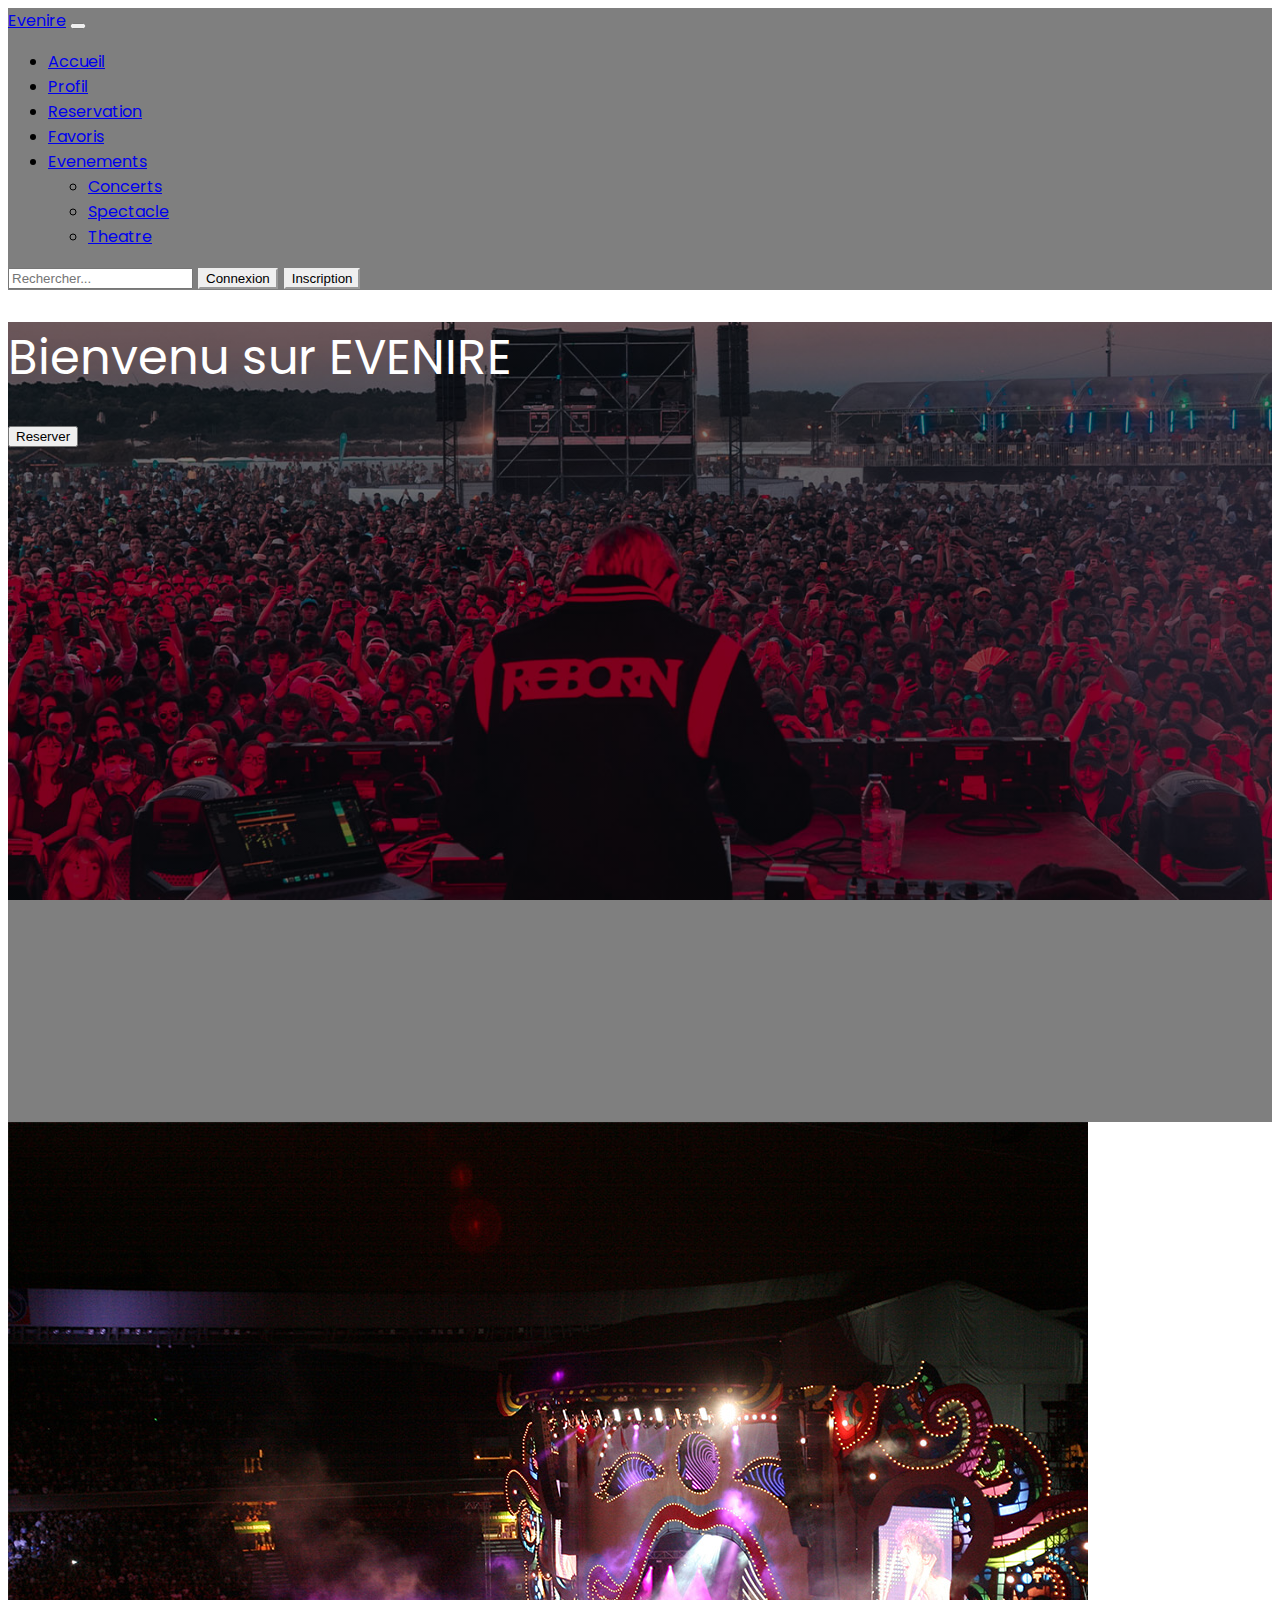
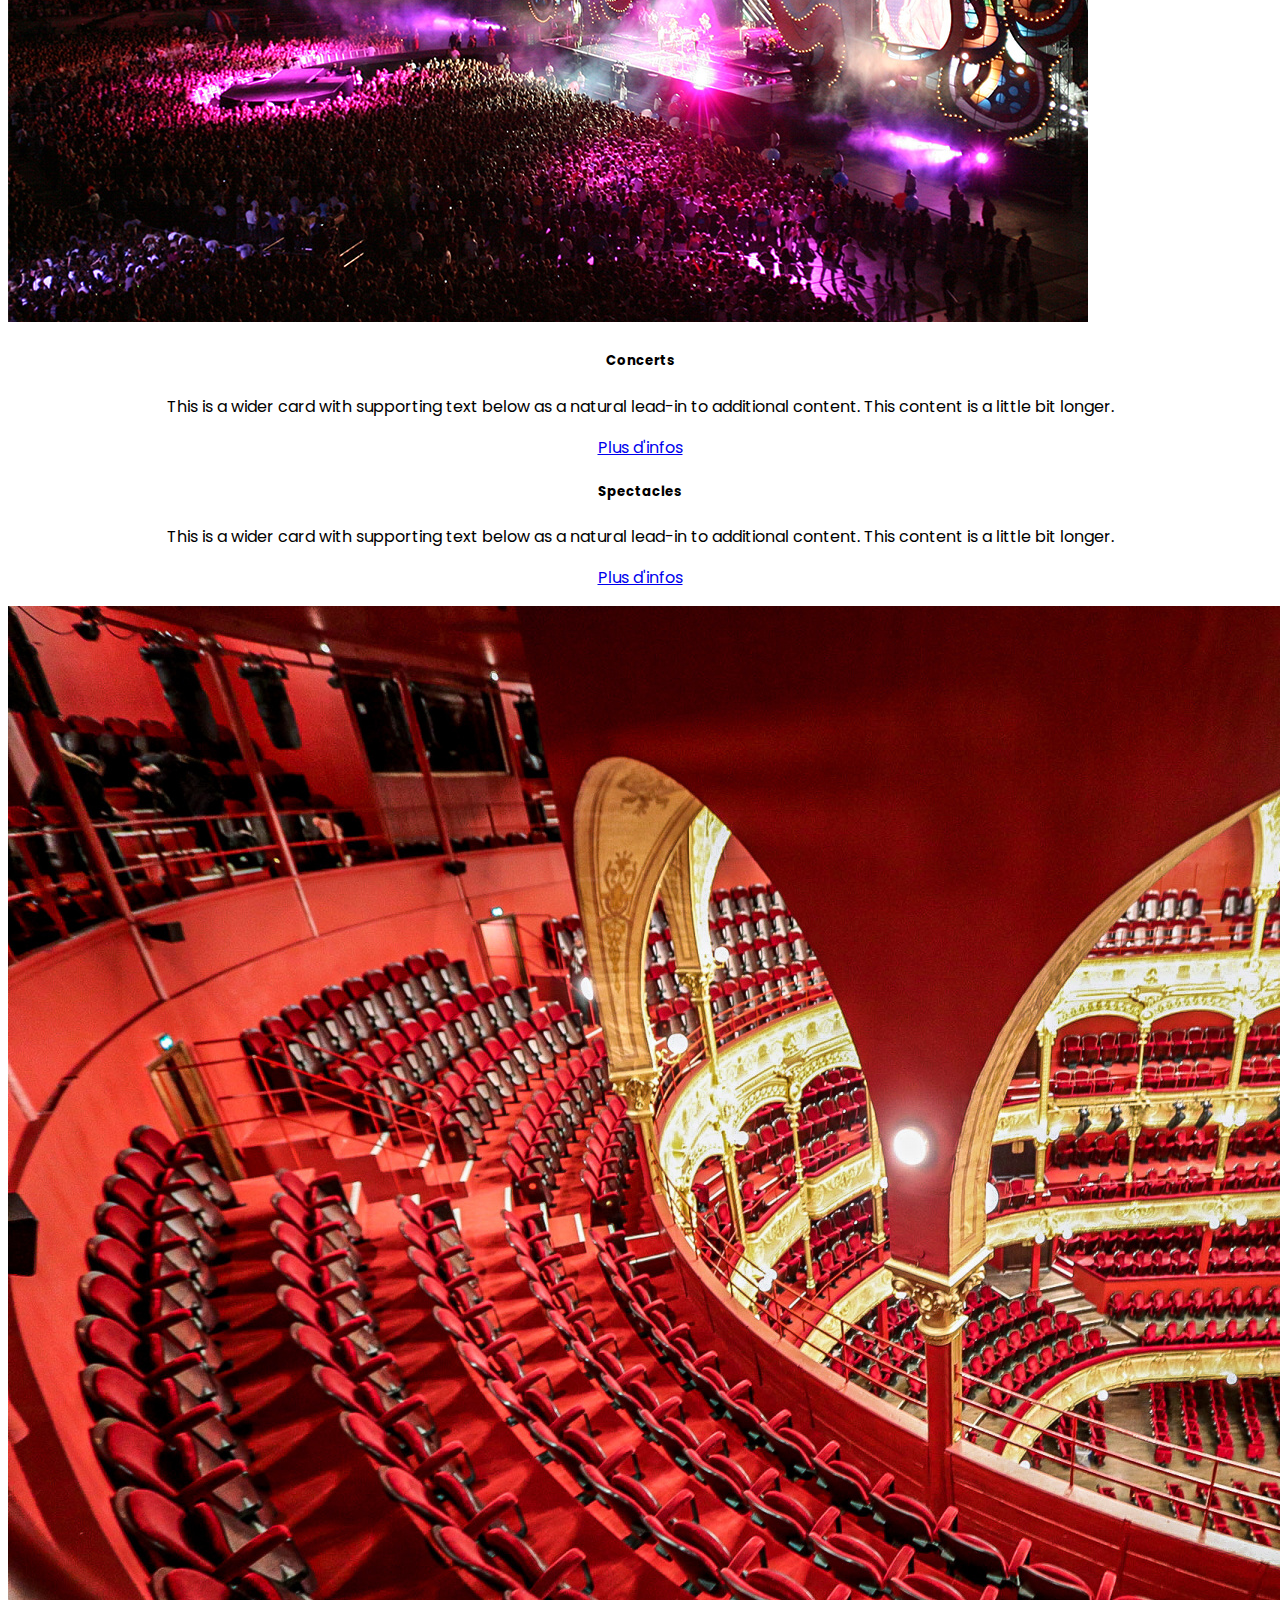
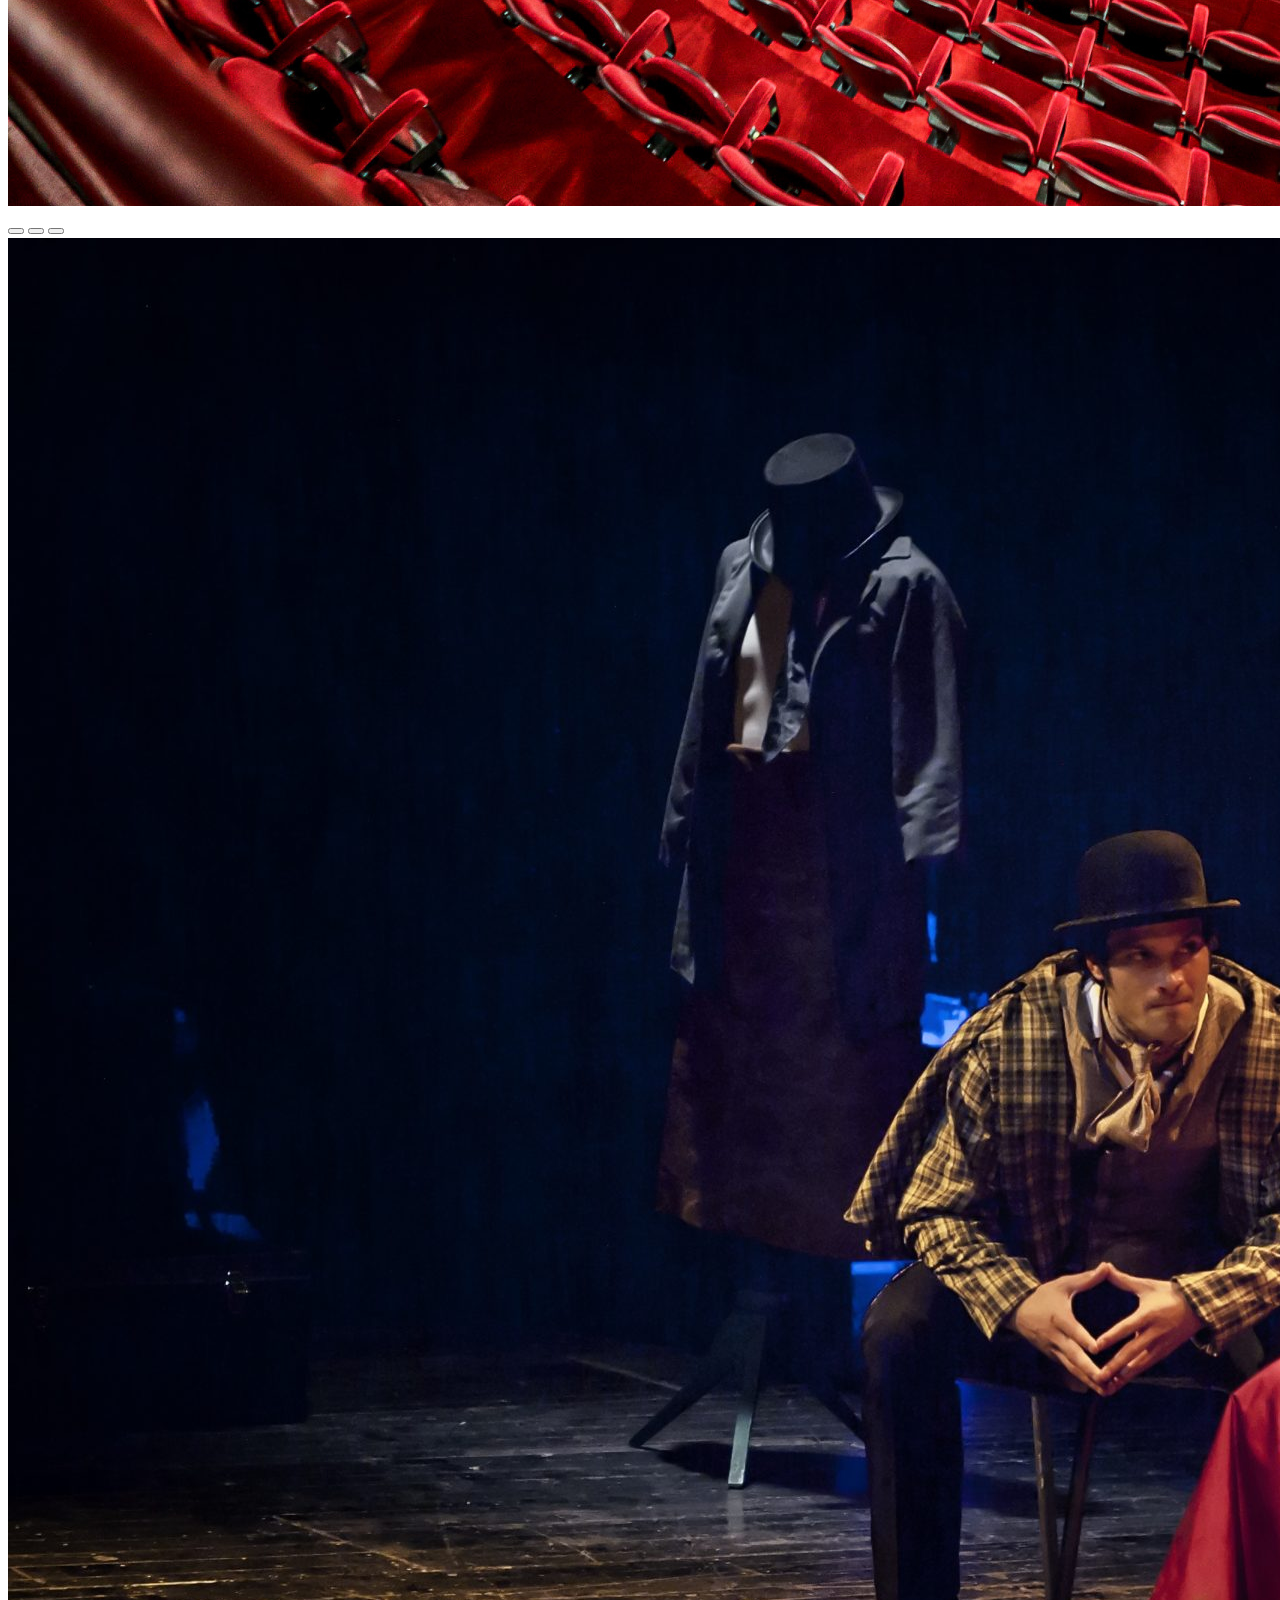
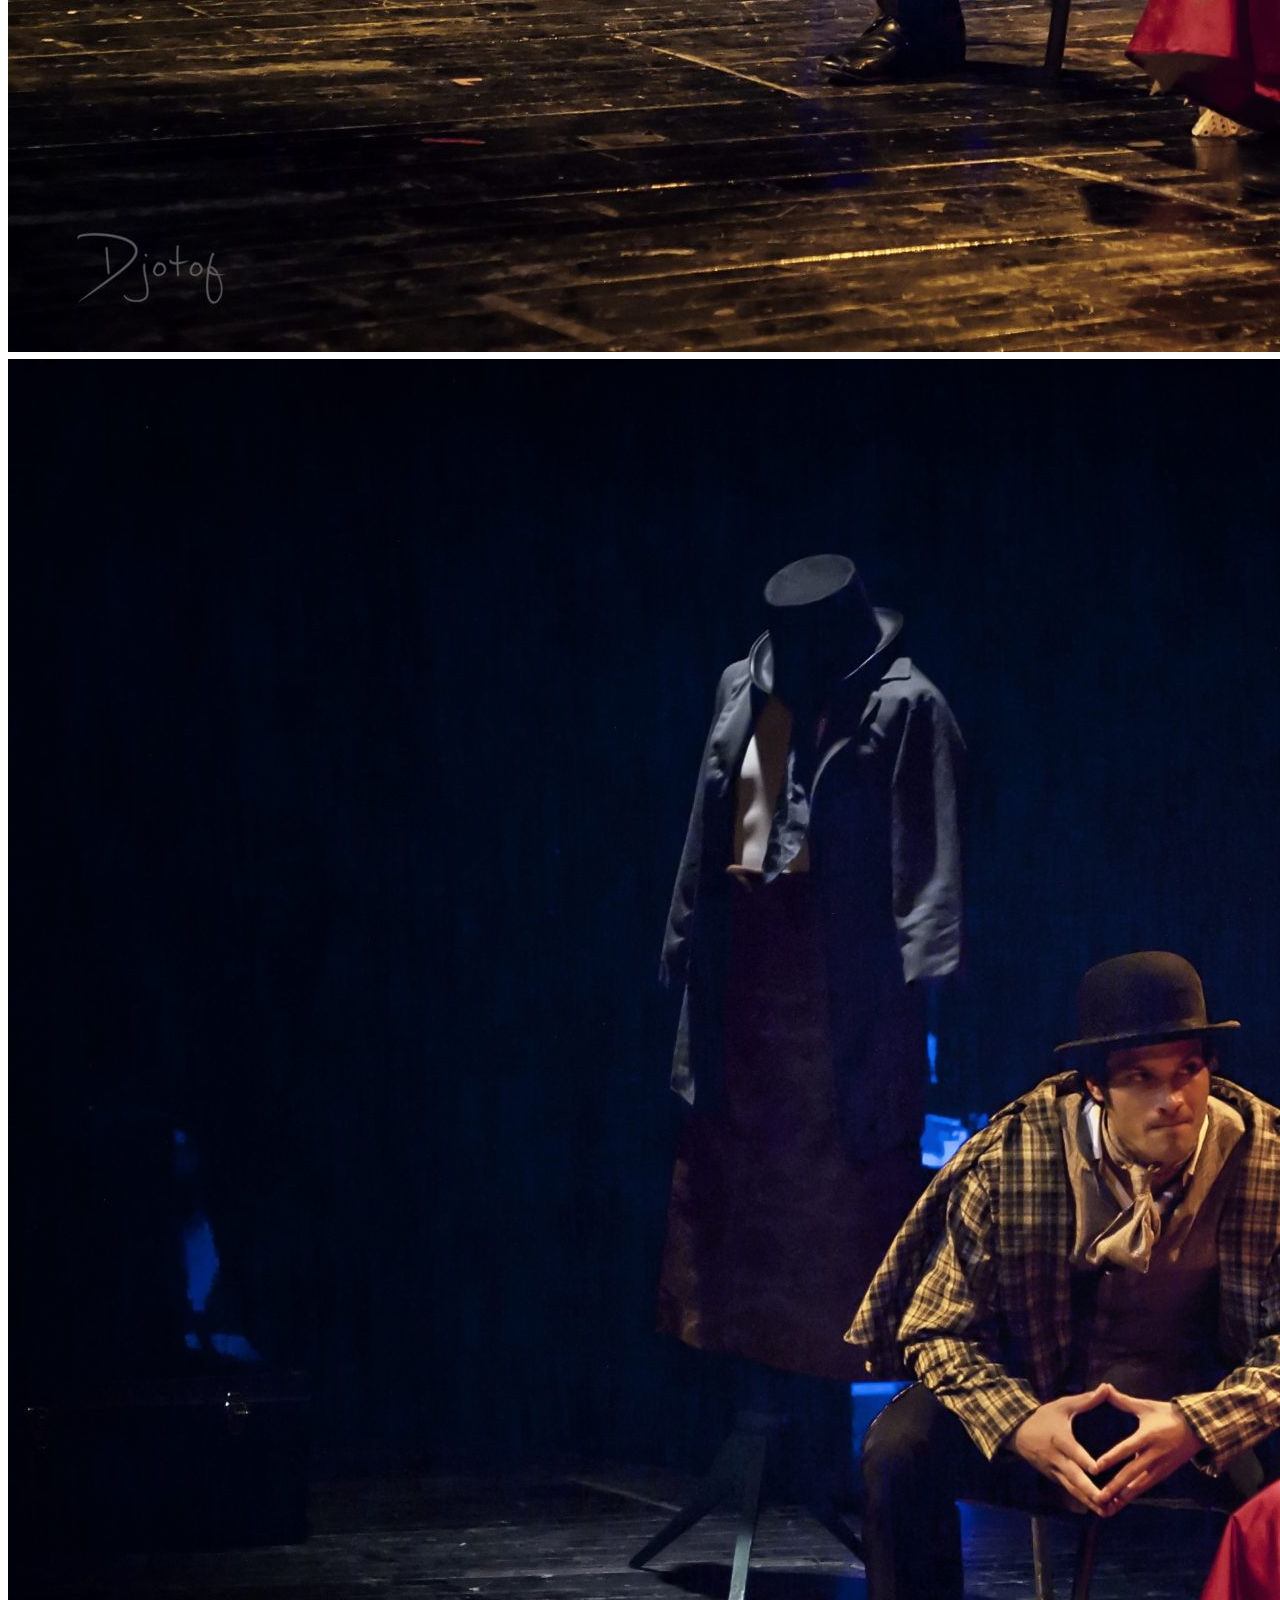
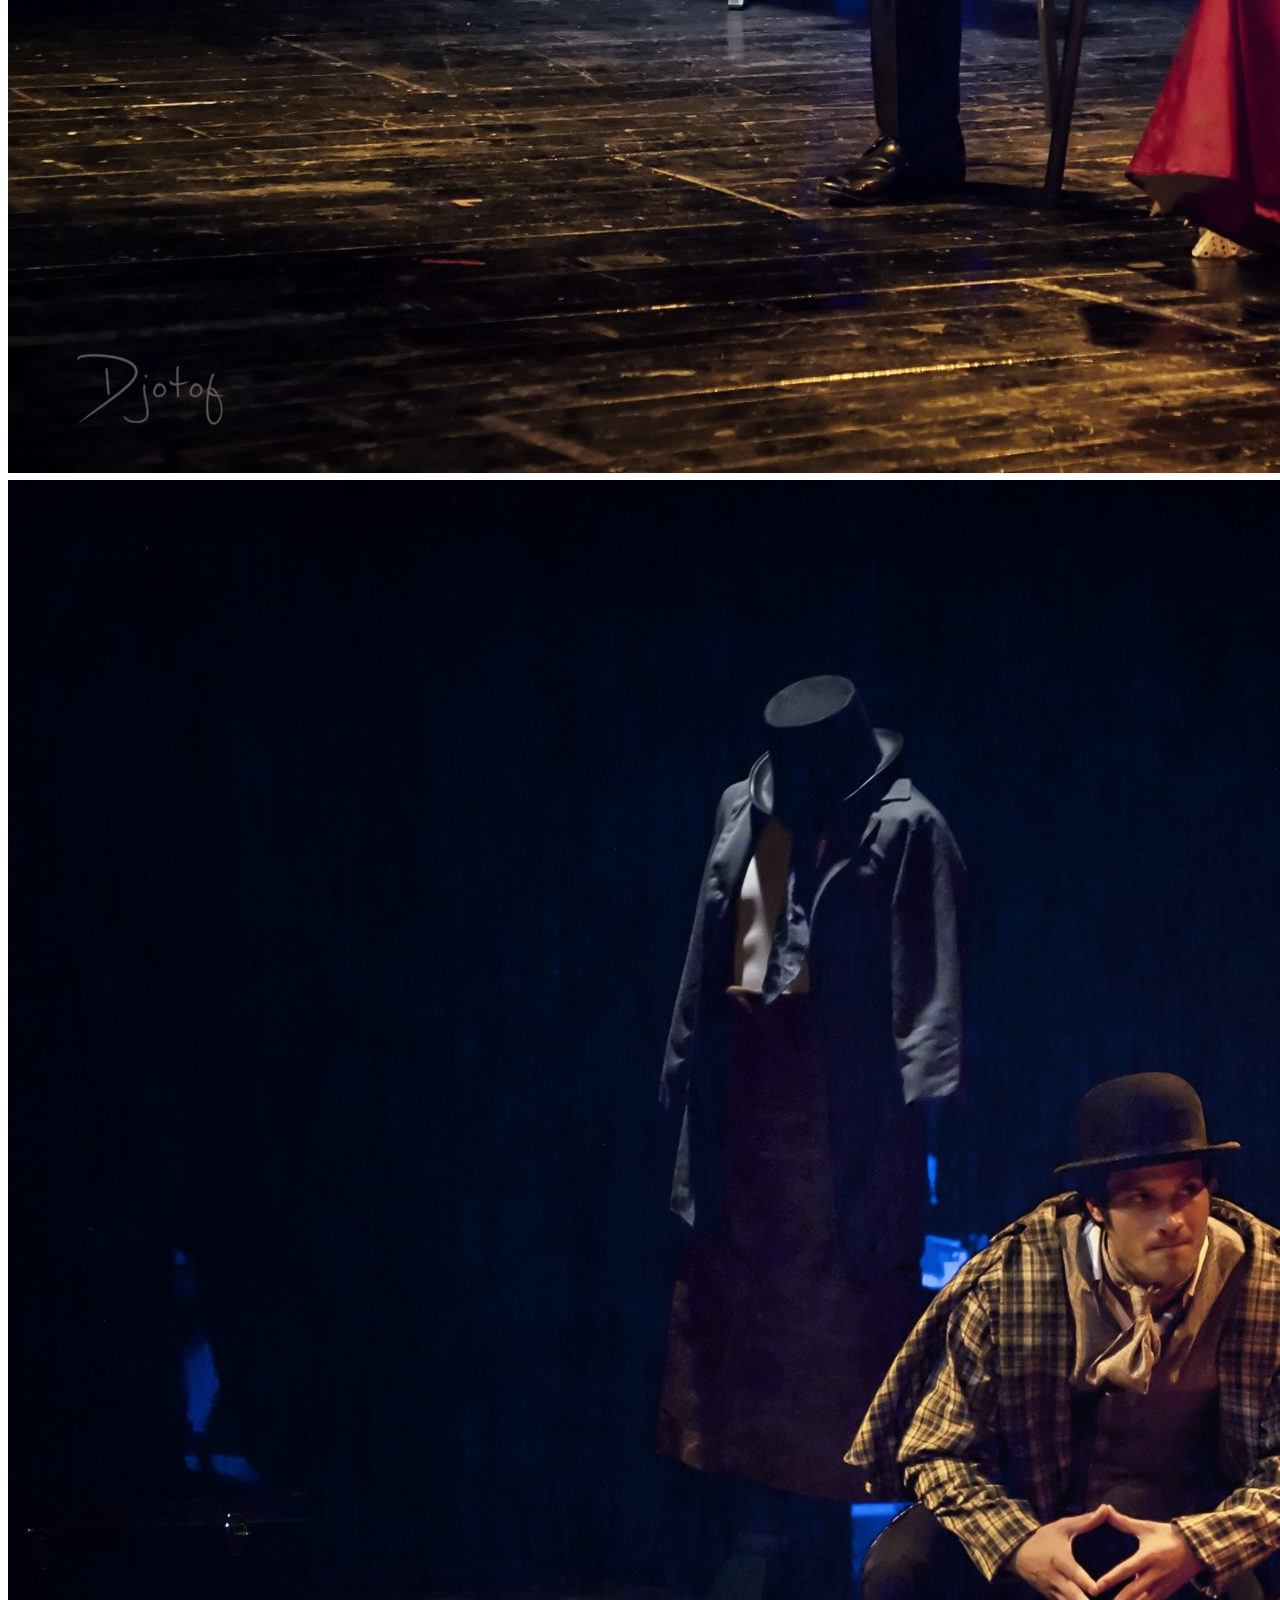
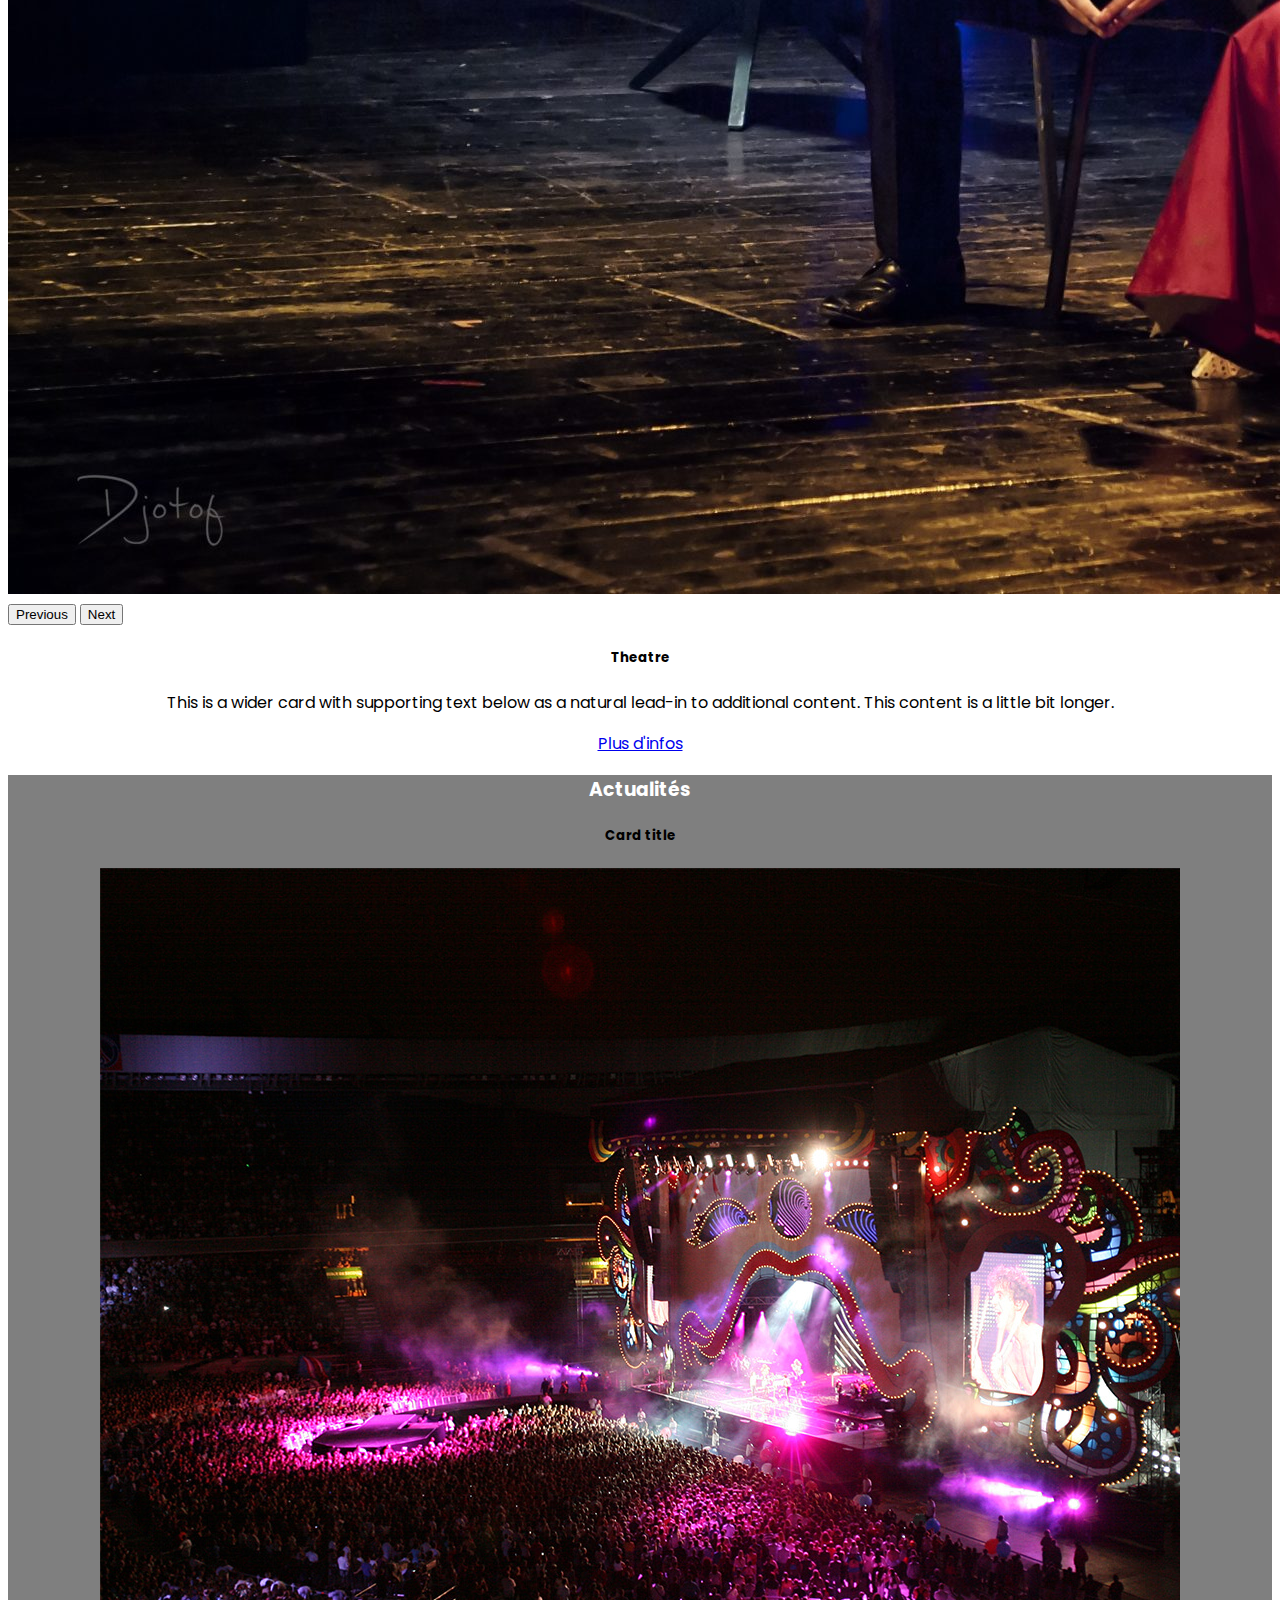
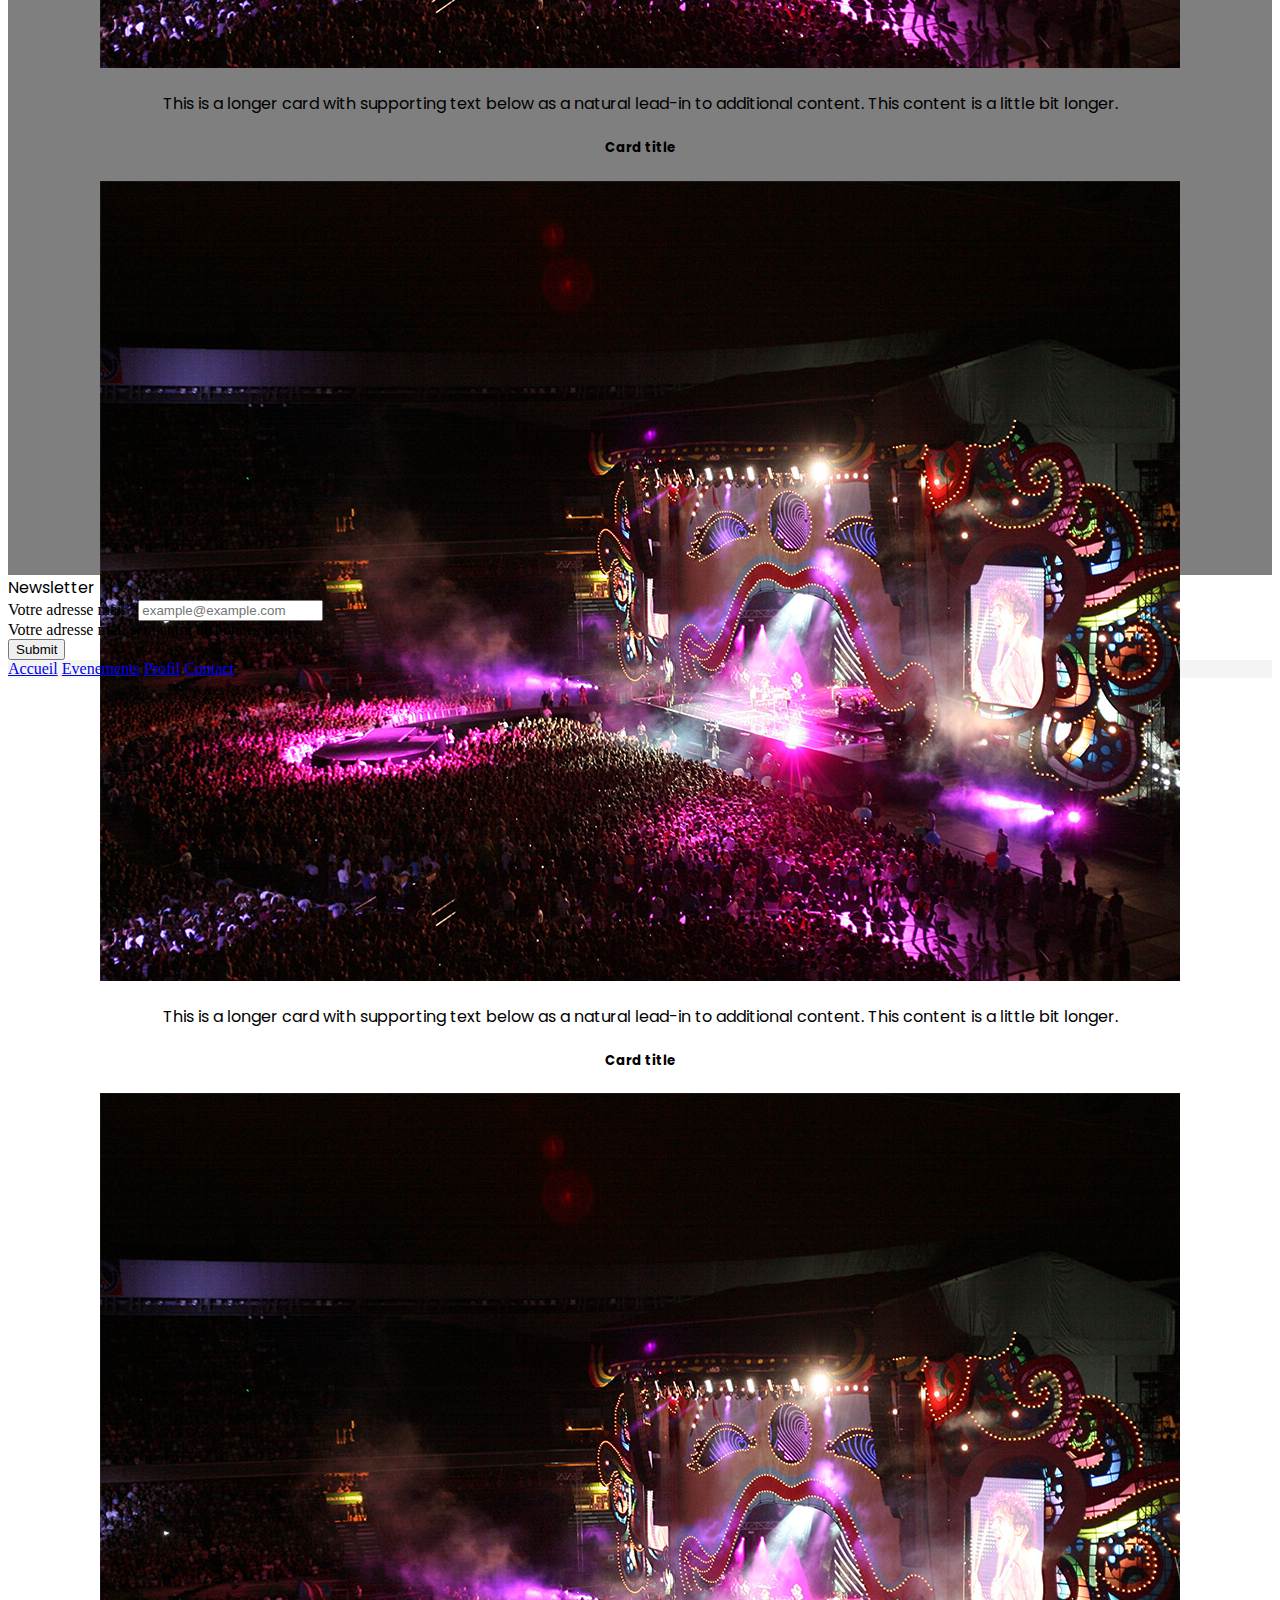
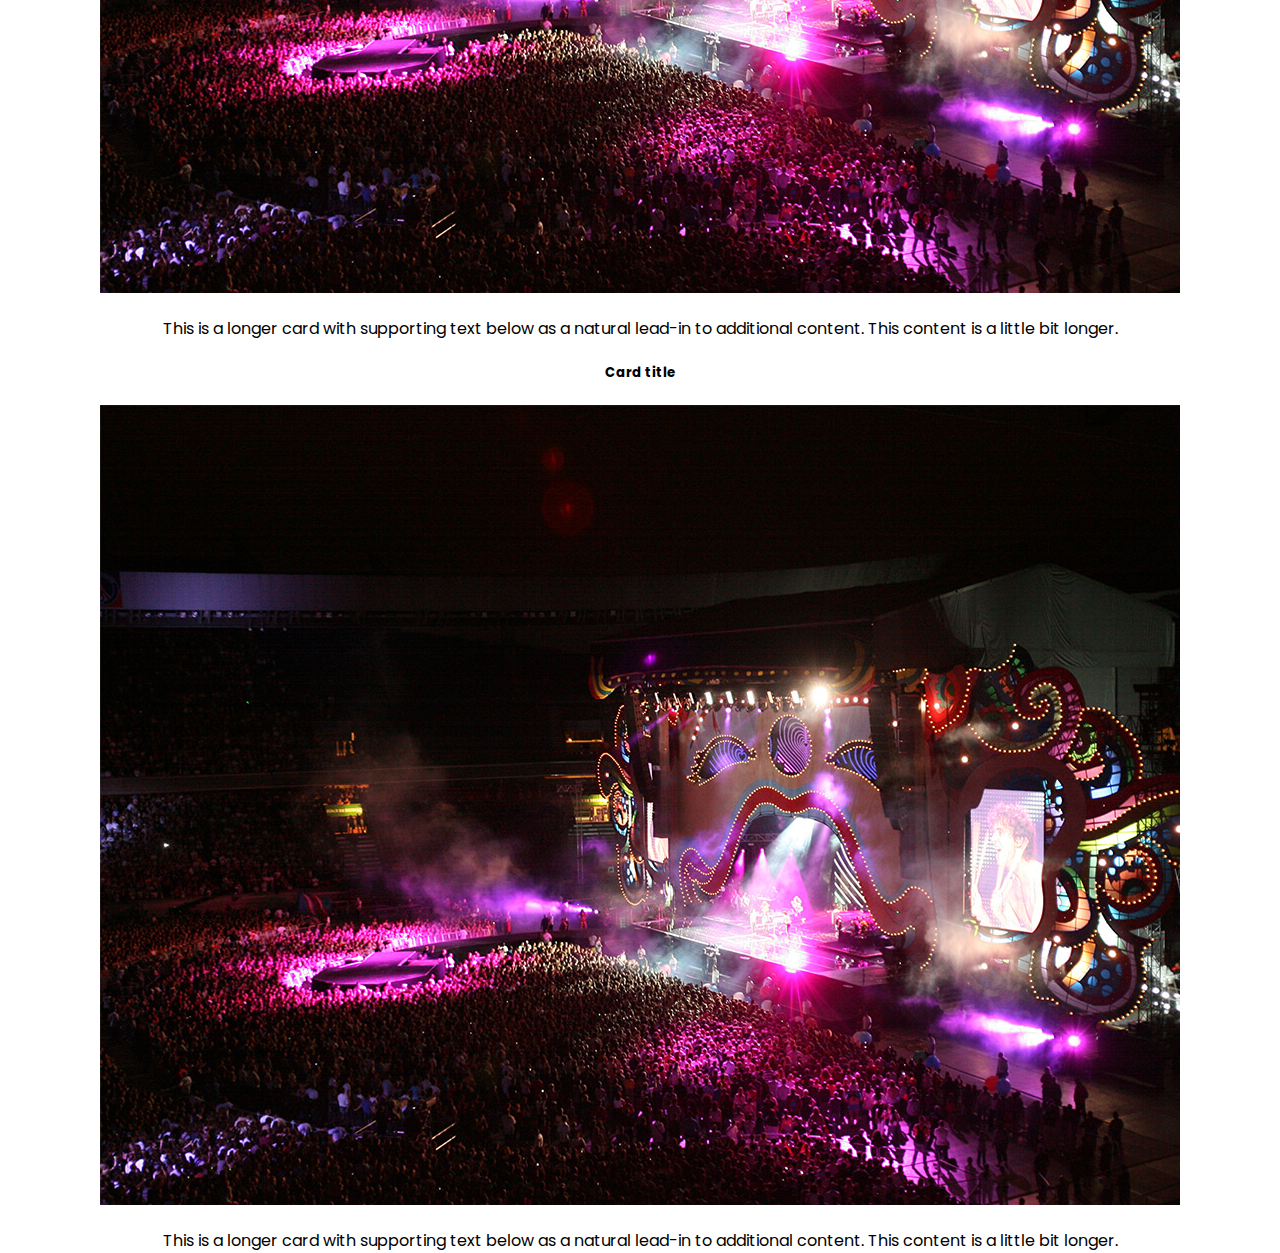
==== index.html @ f5d4bc3b "Initial commit" ====
<!DOCTYPE html>
<head>
    <meta charset="UTF-8">
    <meta name="viewport" content="width=device-width, initial-scale=1.0">
    <link href="https://cdn.jsdelivr.net/npm/bootstrap@5.3.0-alpha1/dist/css/bootstrap.min.css" rel="stylesheet" integrity="sha384-GLhlTQ8iRABdZLl6O3oVMWSktQOp6b7In1Zl3/Jr59b6EGGoI1aFkw7cmDA6j6gD" crossorigin="anonymous">
    <link rel="stylesheet" href="assets/css/style.css">
    <title>Evenire</title>

</head>
<body>
    <nav class="navbar-edit navbar navbar-expand-lg position-fixed w-100 navbar-dark">
        <div class="container-fluid">
            <a class="navbar-brand text-uppercase fw-bolder mx-4 py-3" href="#">Evenire</a>
            <button class="navbar-toggler" type="button" data-bs-toggle="collapse" data-bs-target="#navbarScroll"
                aria-controls="navbarScroll" aria-expanded="false" aria-label="Toggle navigation">
                <span class="navbar-toggler-icon"></span>
            </button>
            <div class="collapse navbar-collapse" id="navbarScroll">
                <ul class="navbar-nav ms-auto my-2 my-lg-0 navbar-nav-scroll" style="--bs-scroll-height: 100px;">
                    <li class="nav-item pe-4">
                        <a class="nav-link active" aria-current="page" href="#">Accueil</a>
                    </li>
                    <li class="nav-item pe-4">
                        <a class="nav-link" href="#">Profil</a>
                    </li>
                    <li class="nav-item pe-4">
                        <a class="nav-link" href="#">Reservation</a>
                    </li>
                    <li class="nav-item pe-4">
                        <a class="nav-link" href="#">Favoris</a>
                    </li>
                    <li class="nav-item dropdown pe-4">
                        <a class="nav-link dropdown-toggle" href="#" role="button" data-bs-toggle="dropdown"
                            aria-expanded="false">
                            Evenements
                        </a>
                        <ul class="dropdown-menu">
                            <li><a class="dropdown-item pe-4" href="#">Concerts</a></li>
                            <li><a class="dropdown-item pe-4" href="#">Spectacle</a></li>
                            <li><a class="dropdown-item pe-4" href="#">Theatre</a></li>
                        </ul>
                    </li>
                    
                </ul>
                <form class="d-flex" role="search">
                    <input class="form-control me-2" type="search" placeholder="Rechercher..." aria-label="Search">
                    <button class="btn btn-outline-success btn-order" type="submit">Connexion</button>
                    <button class="btn btn-outline-success btn-order" type="submit">Inscription</button>
                </form>
            </div>
        </div>
    </nav>

    <section class="banner d-flex justify-content-center align-items-center pt-5 ">
        <div class="container my-5 py-5">
            <div class="row">
                <div class="col-md-6"></div>
                <div class="col-md-6">
                    <h1 class="text-uppercase py-3 poppins banner-description">
                        Bienvenu sur EVENIRE
                    </h1>
                    <p>
                        <button class="btn btn-outline-info btn-lg rounded-0 Poppins">Reserver</button>
                    </p>
                </div>
            </div>
        </div>
    </section>

    <section class="available poppins py-5">
        <div class="container">
            <div class="row">
                <div class="card mb-3 border-0 rounded-0">
                    <div class="row">
                        <div class="col-md-6">
                            <img src="assets/images/concerts.jpg" class="img-fluid rounded-start" alt="Concerts">
                        </div>
                        <div class="col-md-6">
                            <div class="card-body">
                                <h5 class="card-title">Concerts</h5>
                                <p class="card-text">This is a wider card with supporting text below as a natural lead-in to additional
                                    content. This content is a little bit longer.</p>
                                <p class="card-text"><a href="#" class="text-muted btn">Plus d'infos</a></p>
                            </div>
                        </div>
                    </div>
                </div>
                <div class="card my-5 border-0 rounded-0">
                    <div class="row">
                        <div class="col-md-6">
                            <div class="card-body">
                                <h5 class="card-title">Spectacles</h5>
                                <p class="card-text">This is a wider card with supporting text below as a natural lead-in to additional
                                    content. This content is a little bit longer.</p>
                                <p class="card-text"><a href="#" class="text-muted btn">Plus d'infos</a></p>
                            </div>
                        </div>
                        <div class="col-md-6">
                            <img src="assets/images/spectacles.jpg" class="img-fluid rounded-start" alt="Spectacles">
                        </div>
                    </div>
                </div>
                <div class="card mb-3 border-0 rounded-0">
                    <div class="row">
                        <div class="col-md-6">
                            <div id="carouselExampleIndicators" class="carousel slide">
                                <div class="carousel-indicators">
                                    <button type="button" data-bs-target="#carouselExampleIndicators" data-bs-slide-to="0" class="active"
                                        aria-current="true" aria-label="Slide 1"></button>
                                    <button type="button" data-bs-target="#carouselExampleIndicators" data-bs-slide-to="1"
                                        aria-label="Slide 2"></button>
                                    <button type="button" data-bs-target="#carouselExampleIndicators" data-bs-slide-to="2"
                                        aria-label="Slide 3"></button>
                                </div>
                                <div class="carousel-inner">
                                    <div class="carousel-item active">
                                        <img src="assets/images/theatre.jpg" class="d-block w-100" alt="...">
                                    </div>
                                    <div class="carousel-item">
                                        <img src="assets/images/theatre.jpg" class="d-block w-100" alt="...">
                                    </div>
                                    <div class="carousel-item">
                                        <img src="assets/images/theatre.jpg" class="d-block w-100" alt="...">
                                    </div>
                                </div>
                                <button class="carousel-control-prev" type="button" data-bs-target="#carouselExampleIndicators"
                                    data-bs-slide="prev">
                                    <span class="carousel-control-prev-icon" aria-hidden="true"></span>
                                    <span class="visually-hidden">Previous</span>
                                </button>
                                <button class="carousel-control-next" type="button" data-bs-target="#carouselExampleIndicators"
                                    data-bs-slide="next">
                                    <span class="carousel-control-next-icon" aria-hidden="true"></span>
                                    <span class="visually-hidden">Next</span>
                                </button>
                            </div>
                        </div>
                        <div class="col-md-6">
                            <div class="card-body">
                                <h5 class="card-title">Theatre</h5>
                                <p class="card-text">This is a wider card with supporting text below as a natural lead-in to additional
                                    content. This content is a little bit longer.</p>
                                <p class="card-text"><a href="#" class="text-muted btn">Plus d'infos</a></p>
                            </div>
                        </div>
                    </div>
                </div>
            </div>
        </div>
    </section>

    <section class="evenire-menu py-5 poppins">
        <div class="container">
            <div class="row">
                <h3 class="poppins">Actualités</h3>
                    <div class="row row-cols-1 row-cols-md-2 g-4 poppins fs-5 mb-4">
                        <div class="col">
                            <div class="card">
                                <div class="card-body">
                                    <h5 class="card-title">Card title</h5>
                                    <img src="/assets/images/concerts.jpg" class="card-img-top" alt="...">
                                    <p class="card-text">This is a longer card with supporting text below as a natural lead-in to additional
                                        content. This content is a little bit longer.</p>
                                </div>
                            </div>
                        </div>
                        <div class="col">
                            <div class="card">
                                <div class="card-body">
                                    <h5 class="card-title">Card title</h5>
                                    <img src="/assets/images/concerts.jpg" class="card-img-top" alt="...">
                                    <p class="card-text">This is a longer card with supporting text below as a natural lead-in to additional
                                        content. This content is a little bit longer.</p>
                                </div>
                            </div>
                        </div>
                        <div class="col">
                            <div class="card">
                                <div class="card-body">
                                    <h5 class="card-title">Card title</h5>
                                    <img src="/assets/images/concerts.jpg" class="card-img-top" alt="...">
                                    <p class="card-text">This is a longer card with supporting text below as a natural lead-in to additional
                                        content. This content is a little bit longer.</p>
                                </div>
                            </div>
                        </div>
                        <div class="col">
                            <div class="card">
                                <div class="card-body">
                                    <h5 class="card-title">Card title</h5>
                                    <img src="/assets/images/concerts.jpg" class="card-img-top" alt="...">
                                    <p class="card-text">This is a longer card with supporting text below as a natural lead-in to additional
                                        content. This content is a little bit longer.</p>
                                </div>
                            </div>
                        </div>
                    </div>
                    </div>
                    </div>
    </section>

    <section class="newsletter-form">
        <div class="container">
            <div class="text-center text-light mb-4 poppins text-dark fs-5 mb-0 fs-4 fw-bolder">Newsletter</div>
            <form>
                <div class="mb-3 text-center">
                    <label for="exampleInputEmail1" class="form-label mt-0">Votre adresse mail :</label>
                    <input type="email" class="form-control" id="exampleInputEmail1" aria-describedby="emailHelp" placeholder="example@example.com">
                    <div id="emailHelp" class="form-text">Votre adresse mail sera entre de bonnes mains.</div>
                <button type="submit" class="btn btn-outline-info rounded-0 mb-3">Submit</button>
            </div>
            </form>
        </div>
    </section>

    <script src="https://cdn.jsdelivr.net/npm/bootstrap@5.3.0-alpha1/dist/js/bootstrap.bundle.min.js" integrity="sha384-w76AqPfDkMBDXo30jS1Sgez6pr3x5MlQ1ZAGC+nuZB+EYdgRZgiwxhTBTkF7CXvN" crossorigin="anonymous"></script>
</body>

<footer>
    <nav class="nav flex-row">
        <a class="nav-link" href="#">Accueil</a>
        <a class="nav-link" href="#">Evenements</a>
        <a class="nav-link" href="#">Profil</a>
        <a class="nav-link" href="#">Contact</a>
    </nav>
</footer>
</html>
---- assets/css/style.css ----
@import url('https://fonts.googleapis.com/css2?family=Poppins:wght@200&display=swap');

.poppins {
    font-family: Poppins;
}

.navbar-edit {
    background-color: rgba(0, 0, 0, 0.5);
    font-family: Poppins;
    box-shadow: 1px 1px 3px rgba(255, 255, 255, 0.45);
    z-index: 99;
}

.btn-order {
    color: var(--bs-teal);
    border-color: var(--bs-teal);
    transition: 0.5s;
    margin: 1px;
}

.navbar-edit .nav-link {
    border-bottom: 1px solid transparent;
    transition: padding-bottom .4s ease-in-out, border-color .3s ease ;
}

.navbar-edit .nav-link:hover {
    padding-bottom: 20px;
    border-bottom-color: var(--bs-teal);
}

.banner {
    background: linear-gradient(rgba(0, 0, 0, 0.5), rgba(0, 0, 0, 0.5)), url(../images/test.jpg) 
    center center fixed no-repeat;
    background-size: cover;
    height: 800px;
}

.banner .banner-description {
    font-size: 48px;
    font-weight: 400;
    color: white;
}

.btn-order:hover,
.btn-order:active {
    color: white;
    background-color: var(--bs-teal);
}

h3 {
    text-align: center;
    color: white;
}

.card-body {
    text-align: center;
}

.evenire-menu {
    background: linear-gradient(rgba(0, 0, 0, 0.5), rgba(0, 0, 0, 0.5)), url(../images/test.jpg) center center fixed no-repeat;
    background-size: flex;
    height: 1400px;
}

.card-image-top {
    background-size: contain;
}

footer {
    background: rgba(240, 240, 240, 0.7);
    color: white;
}
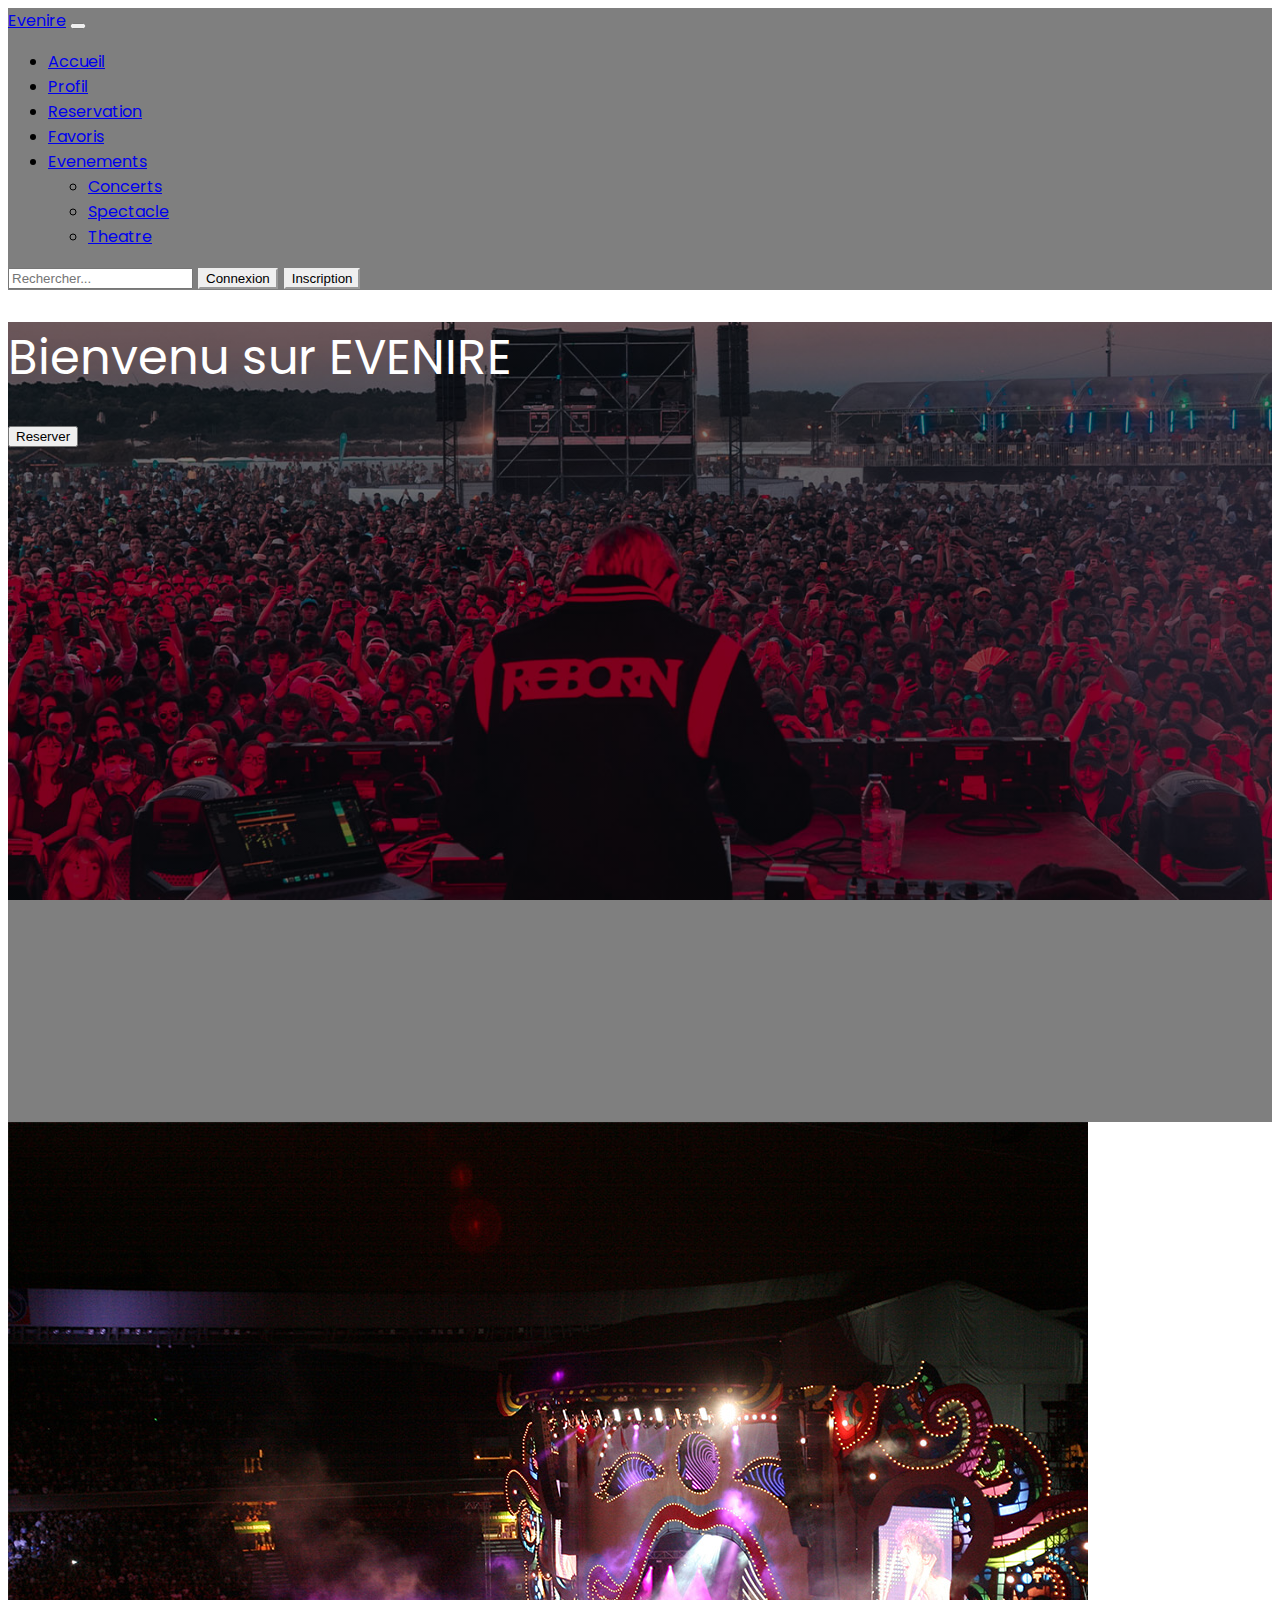
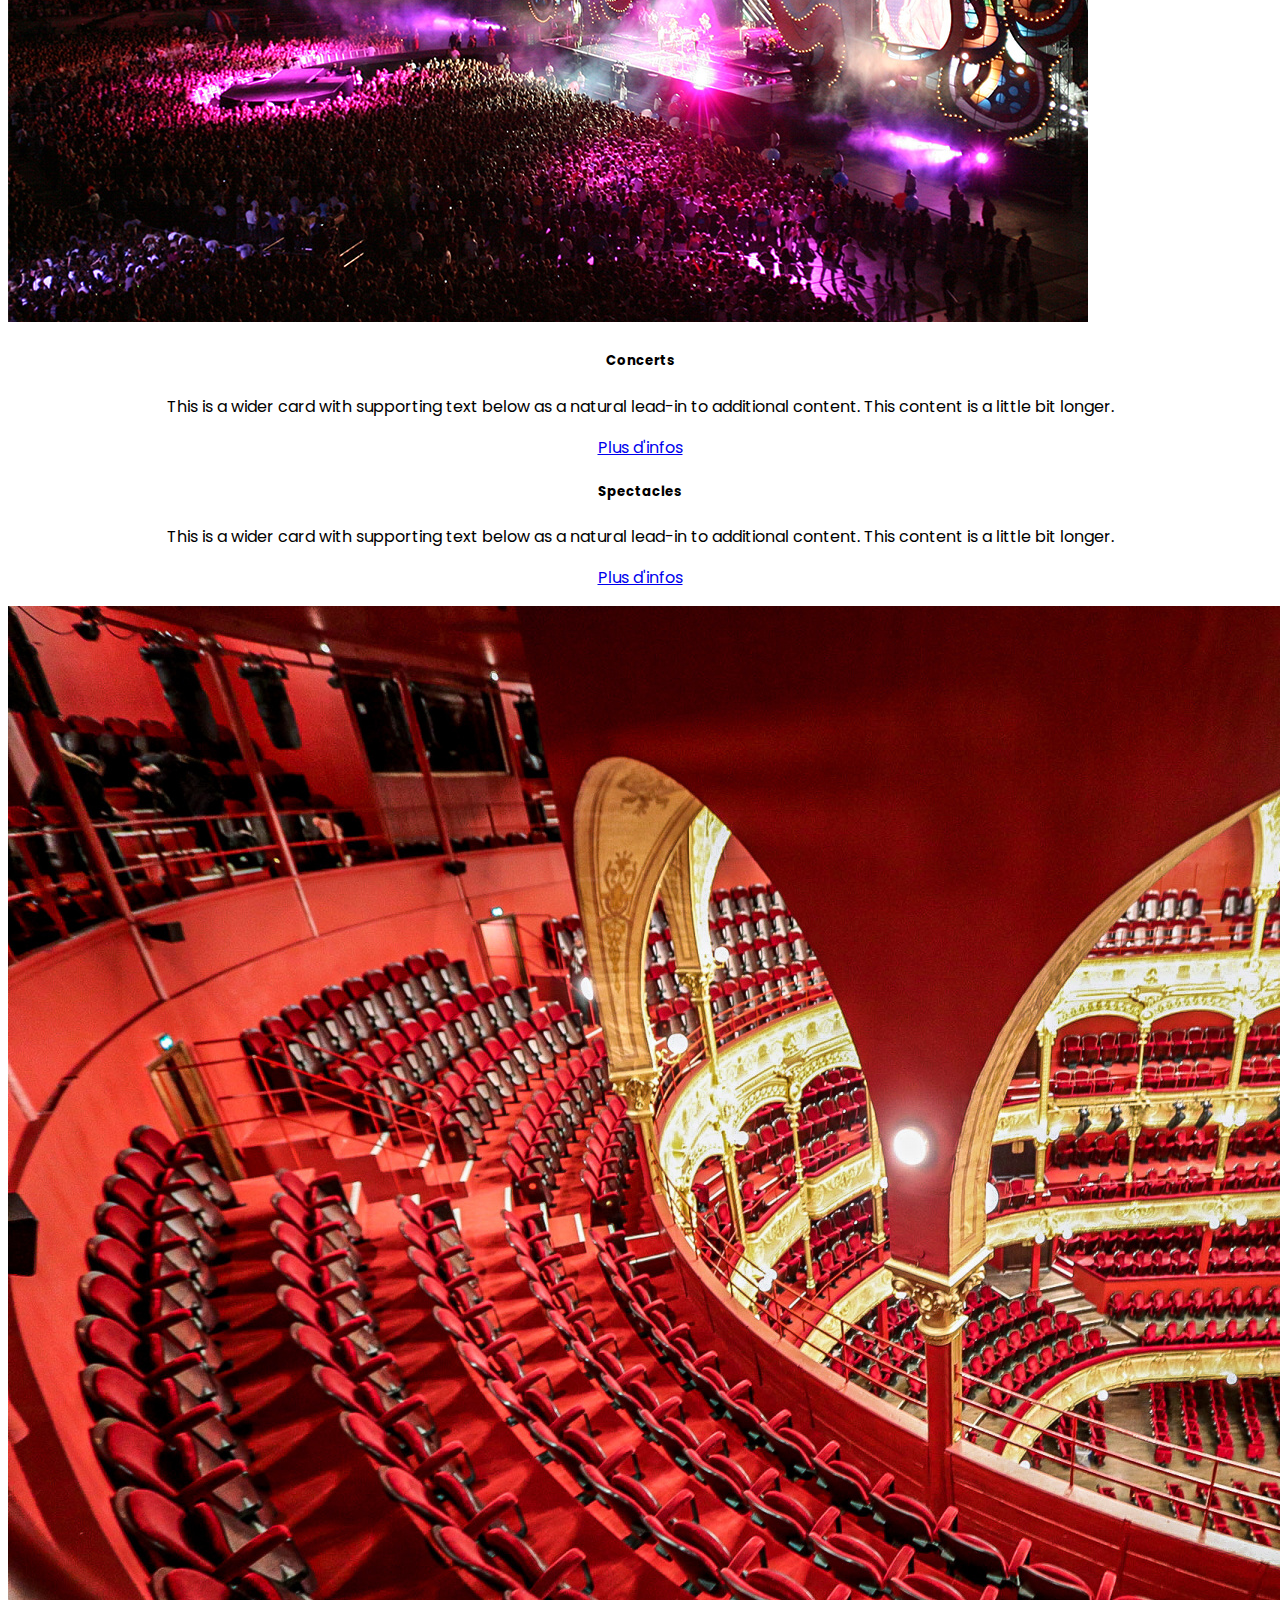
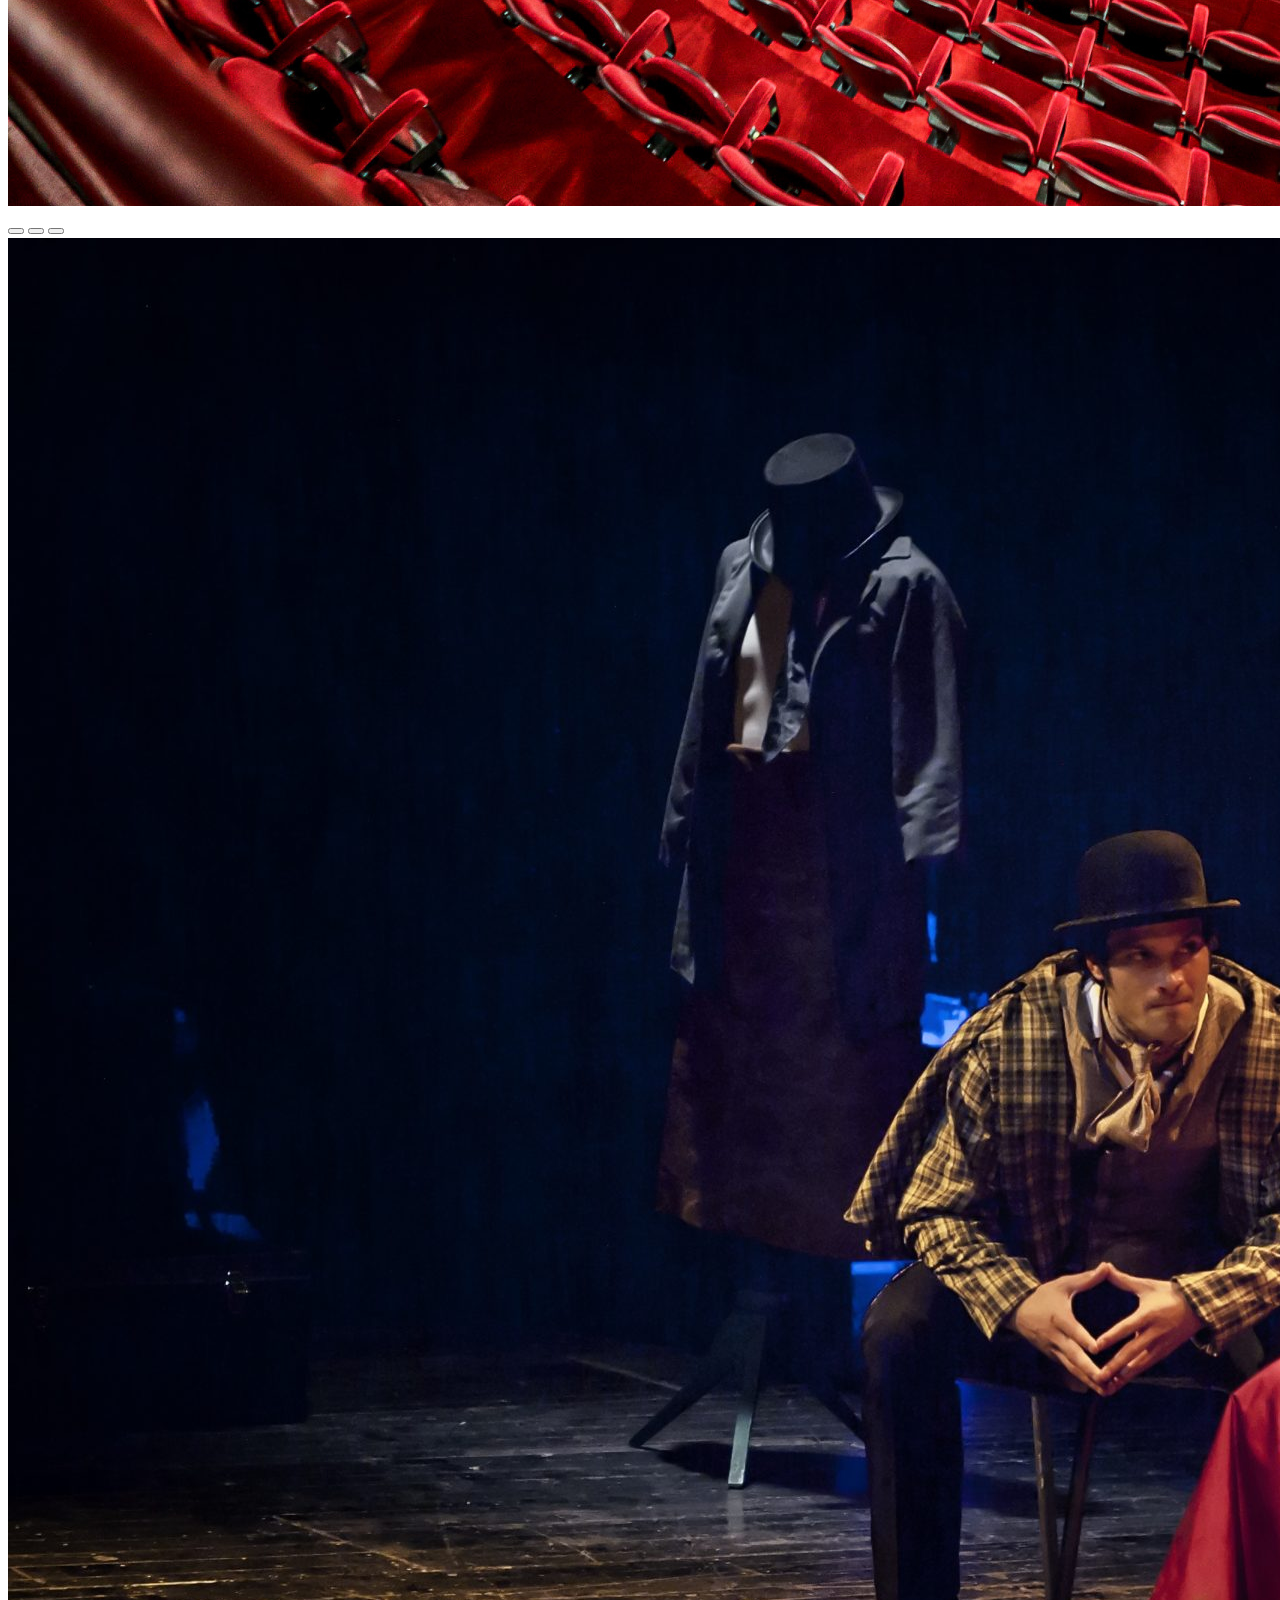
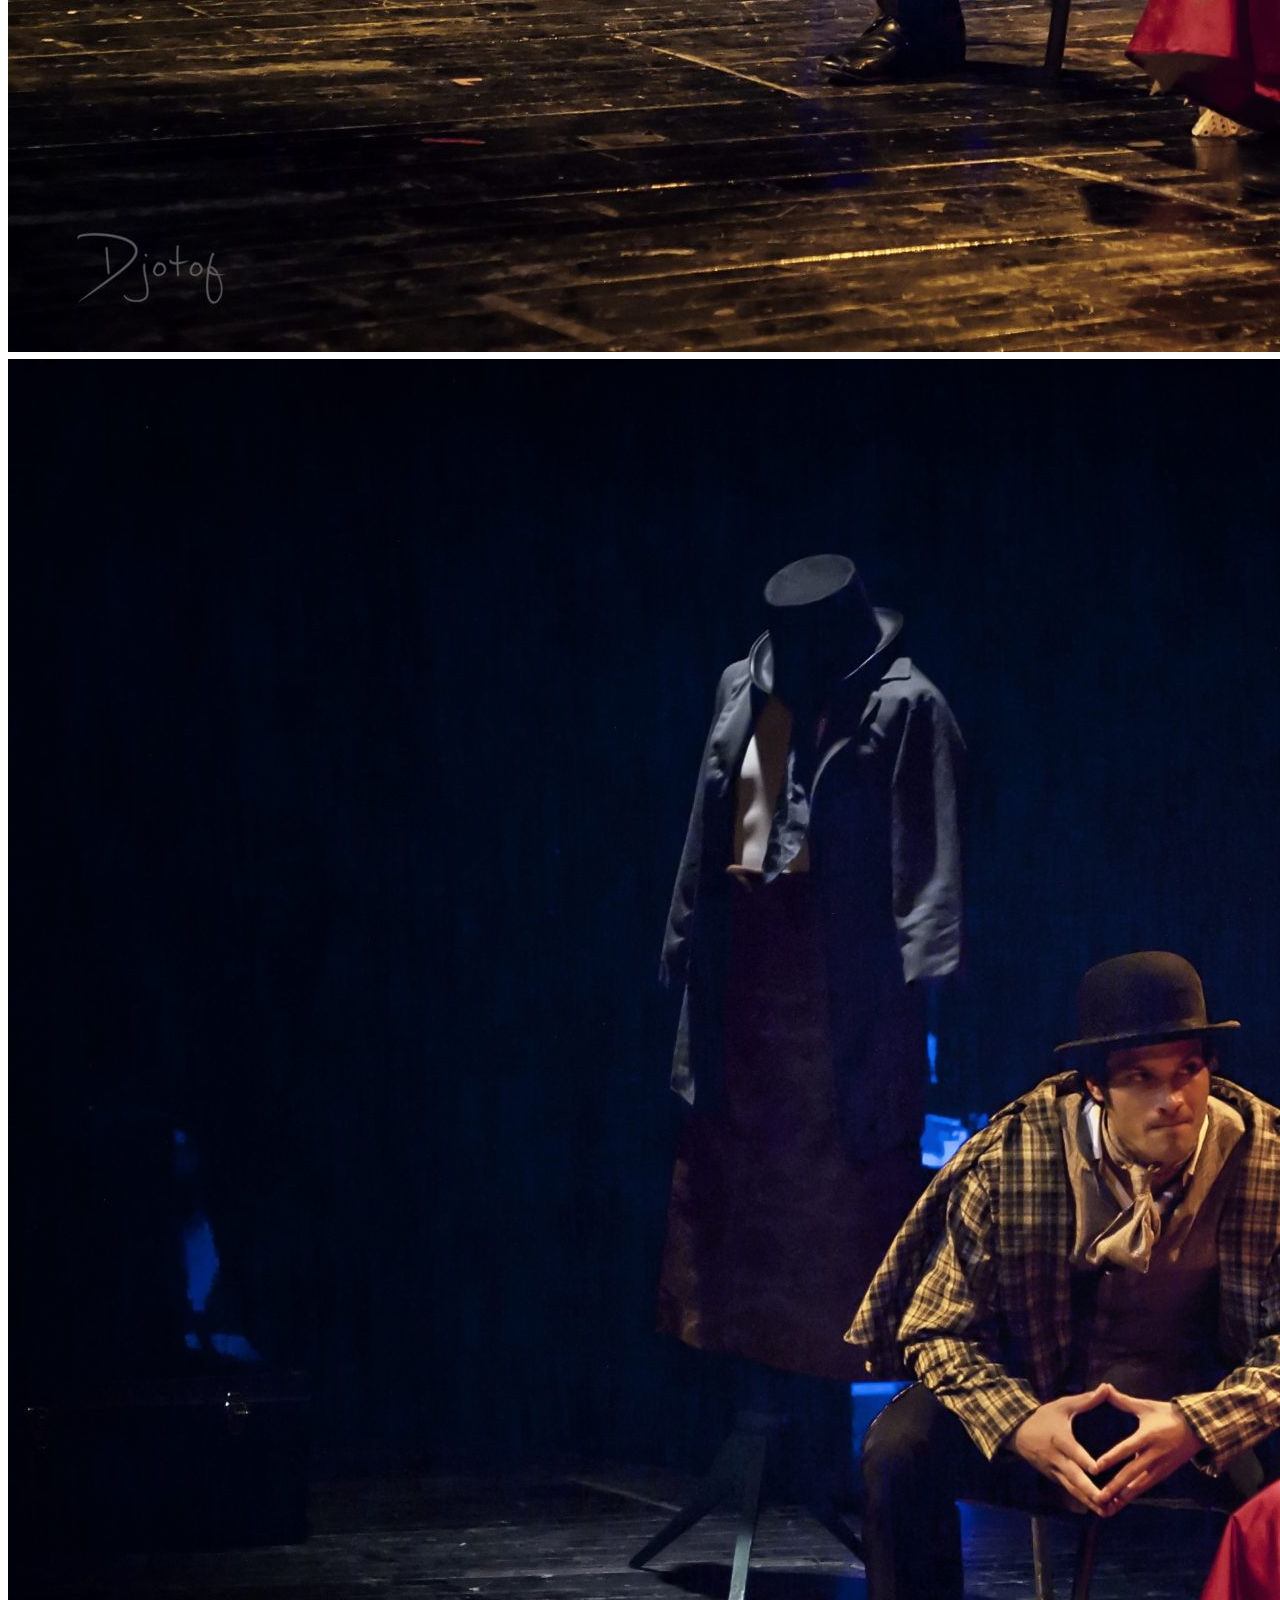
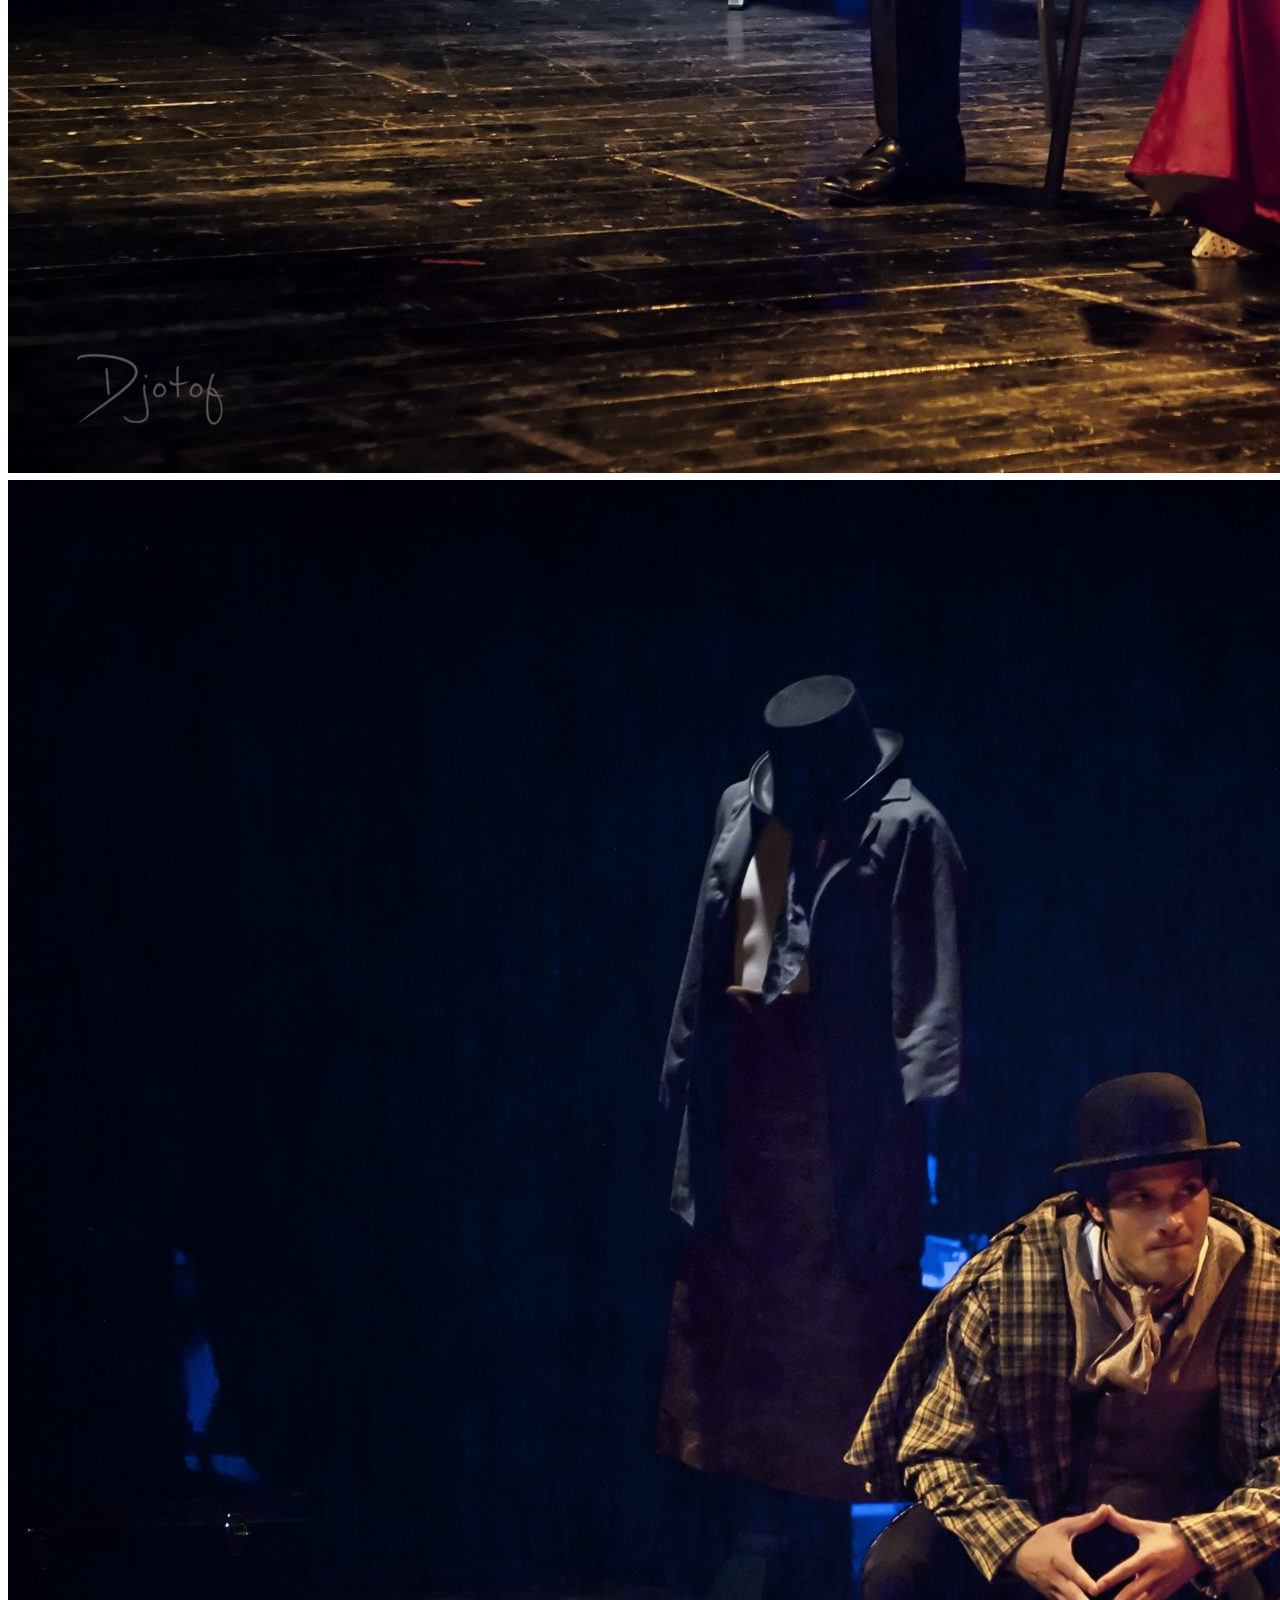
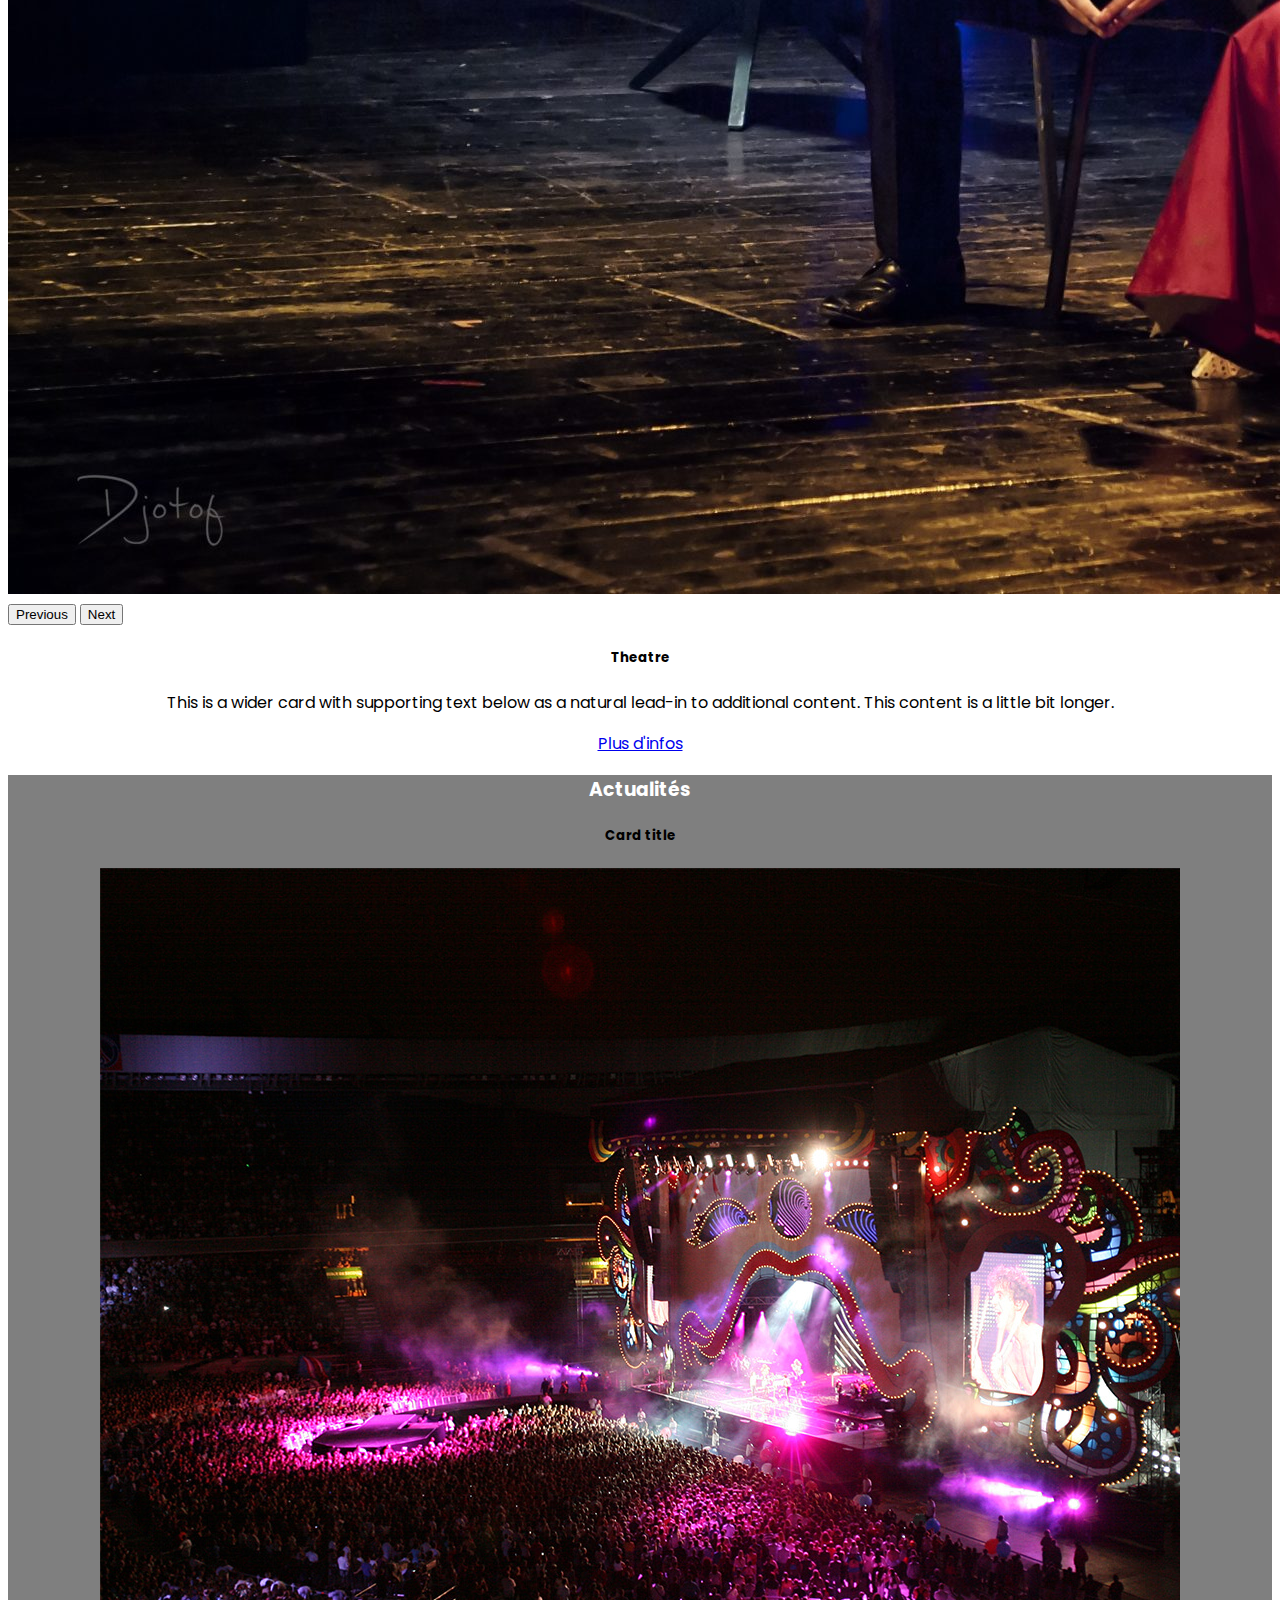
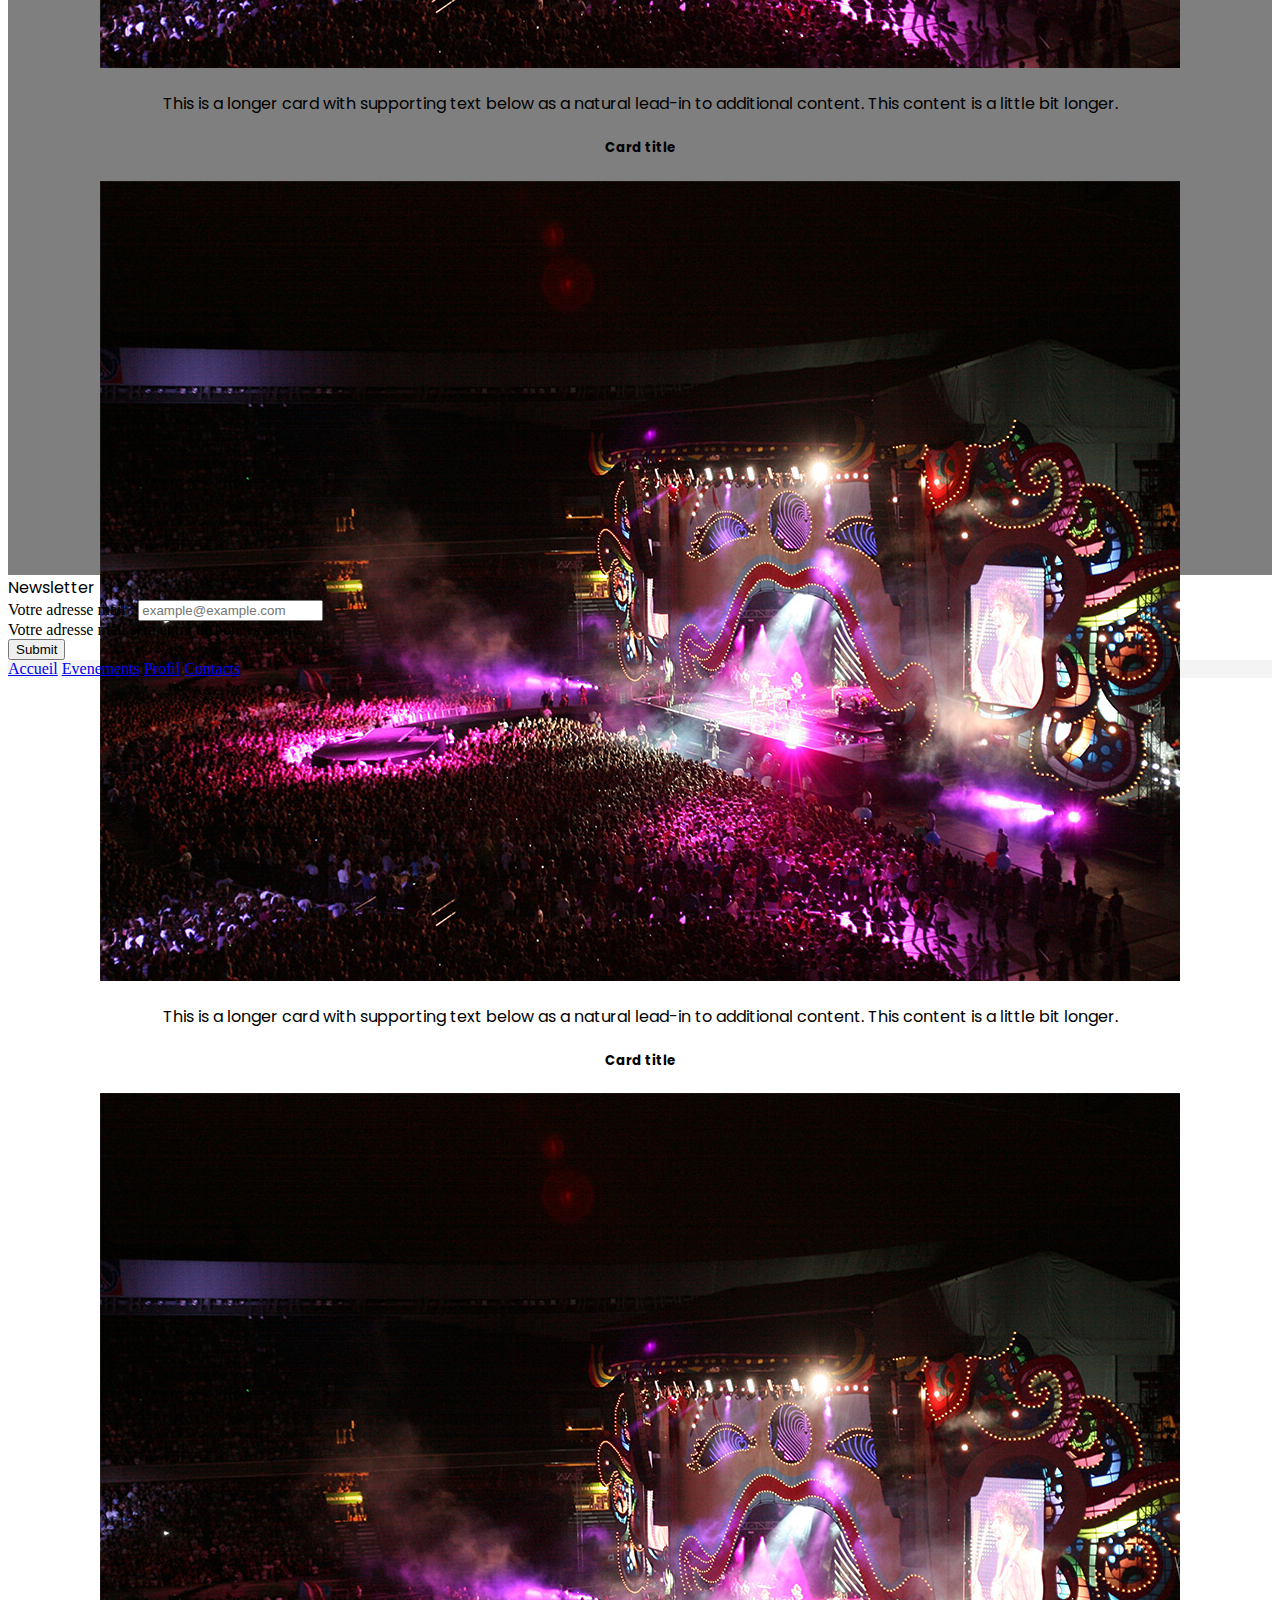
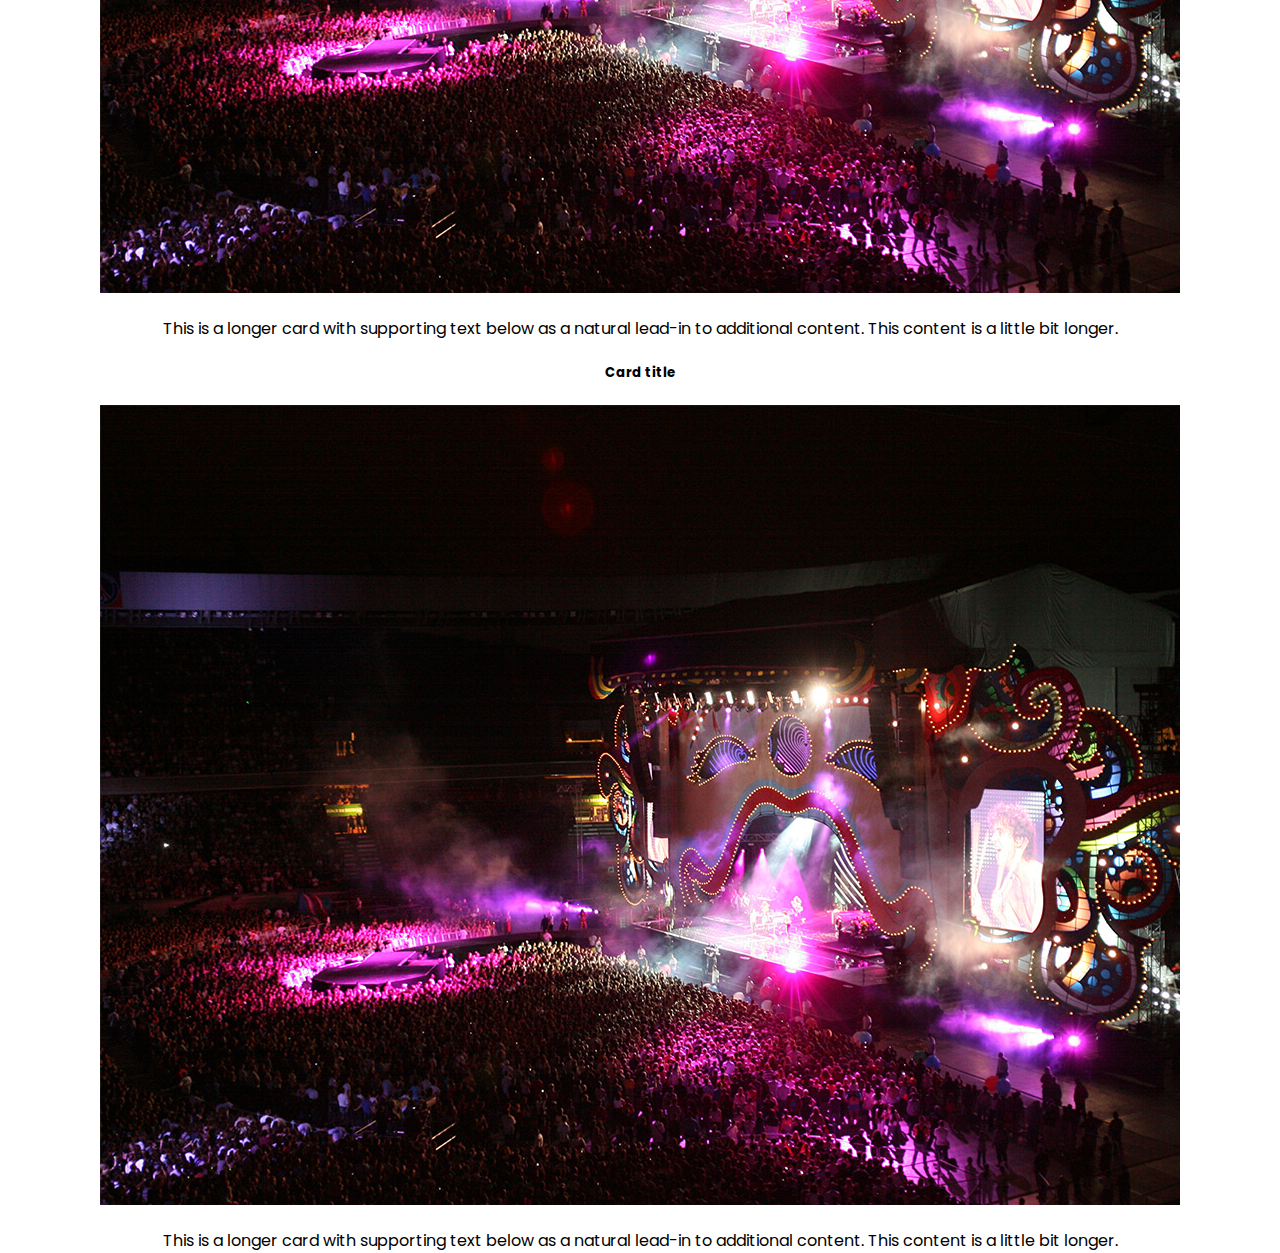
==== commit 840ba951: "test" ====
--- a/index.html
+++ b/index.html
@@ -221,7 +221,7 @@
         <a class="nav-link" href="#">Accueil</a>
         <a class="nav-link" href="#">Evenements</a>
         <a class="nav-link" href="#">Profil</a>
-        <a class="nav-link" href="#">Contact</a>
+        <a class="nav-link" href="#">Contacts</a>
     </nav>
 </footer>
 </html>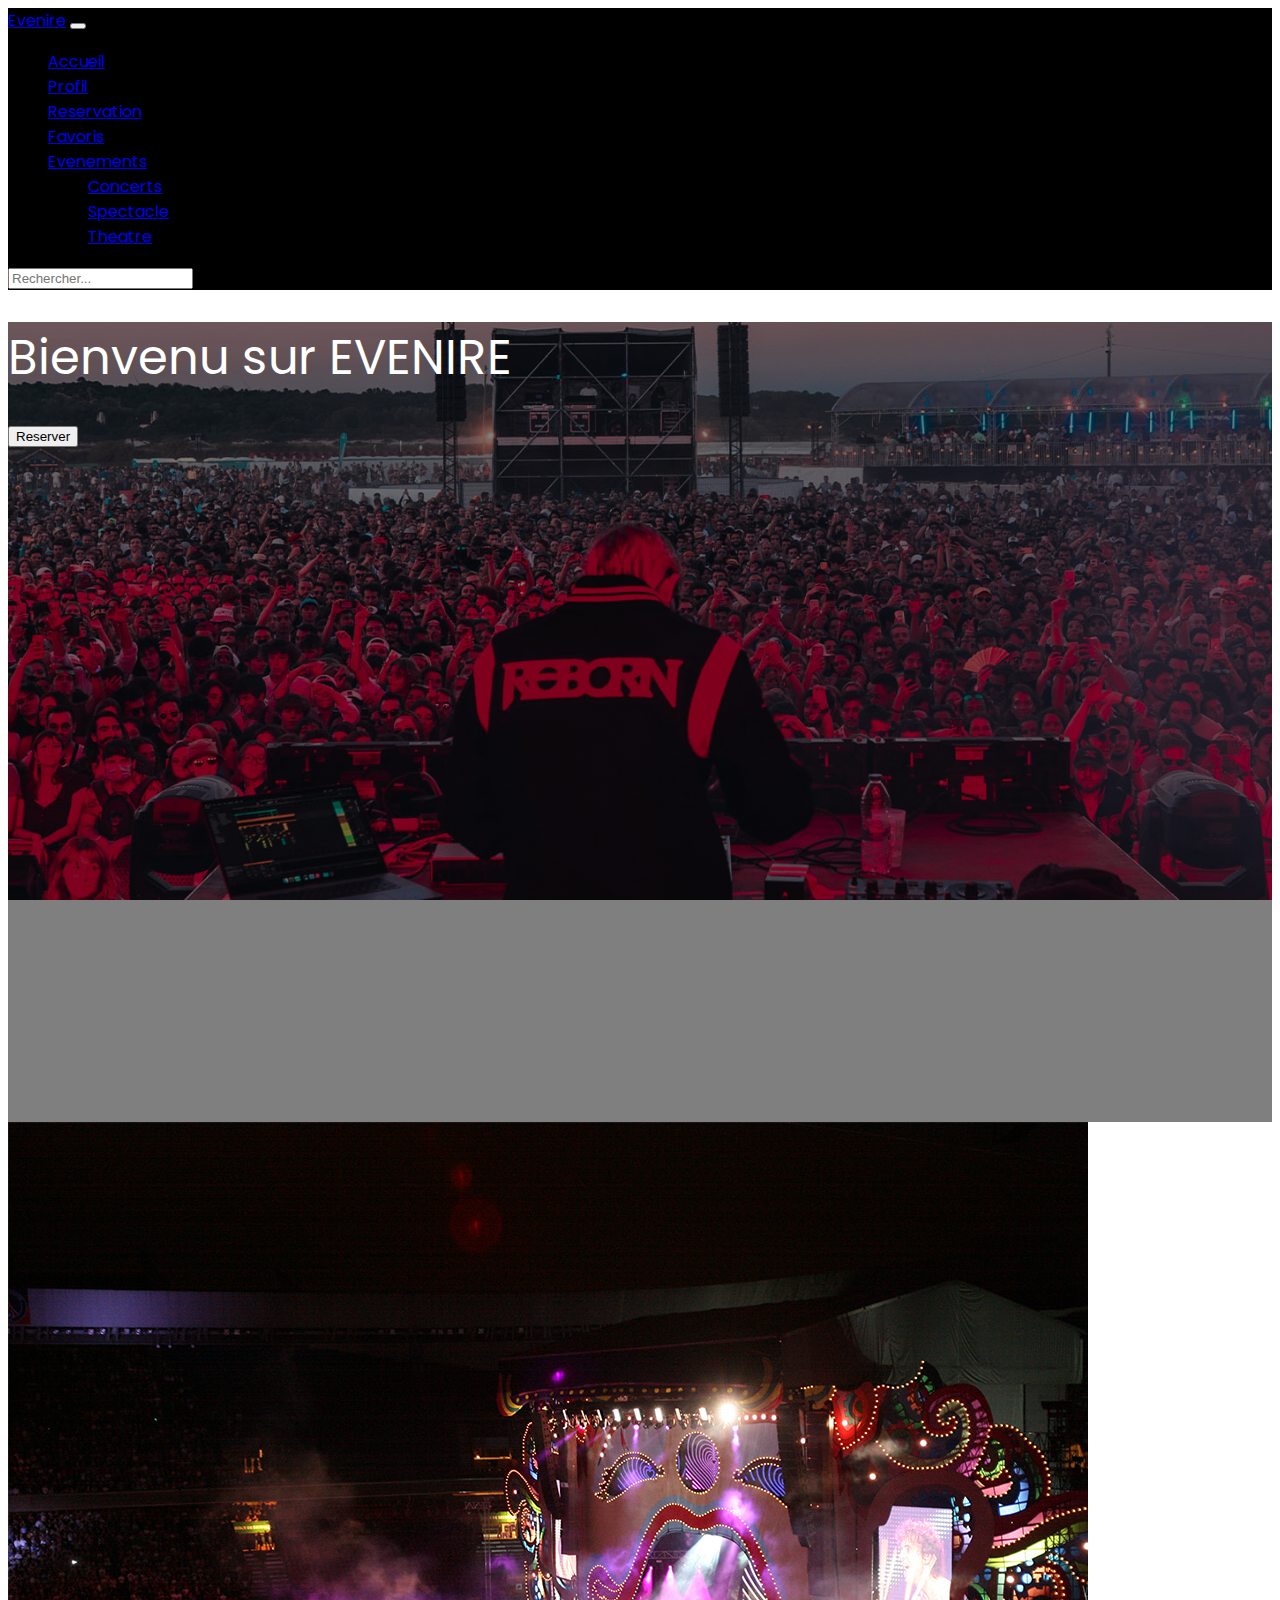
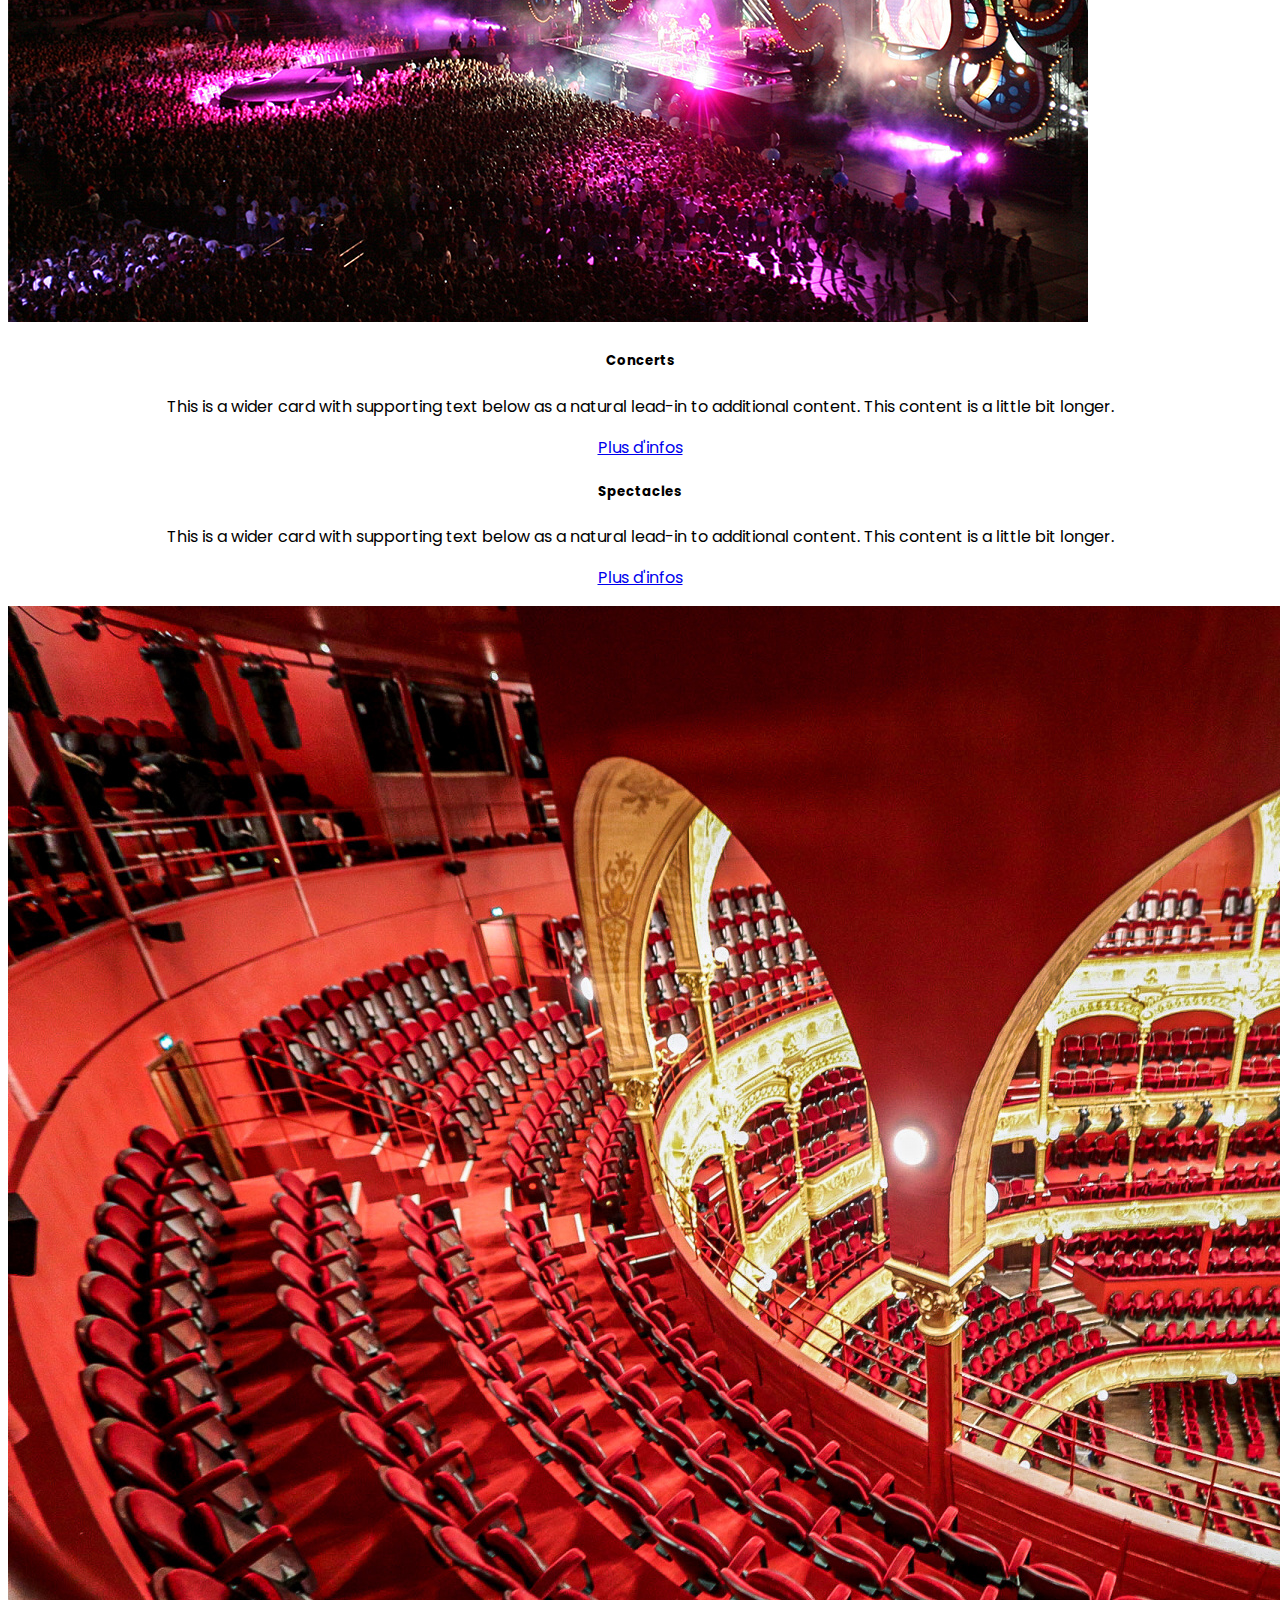
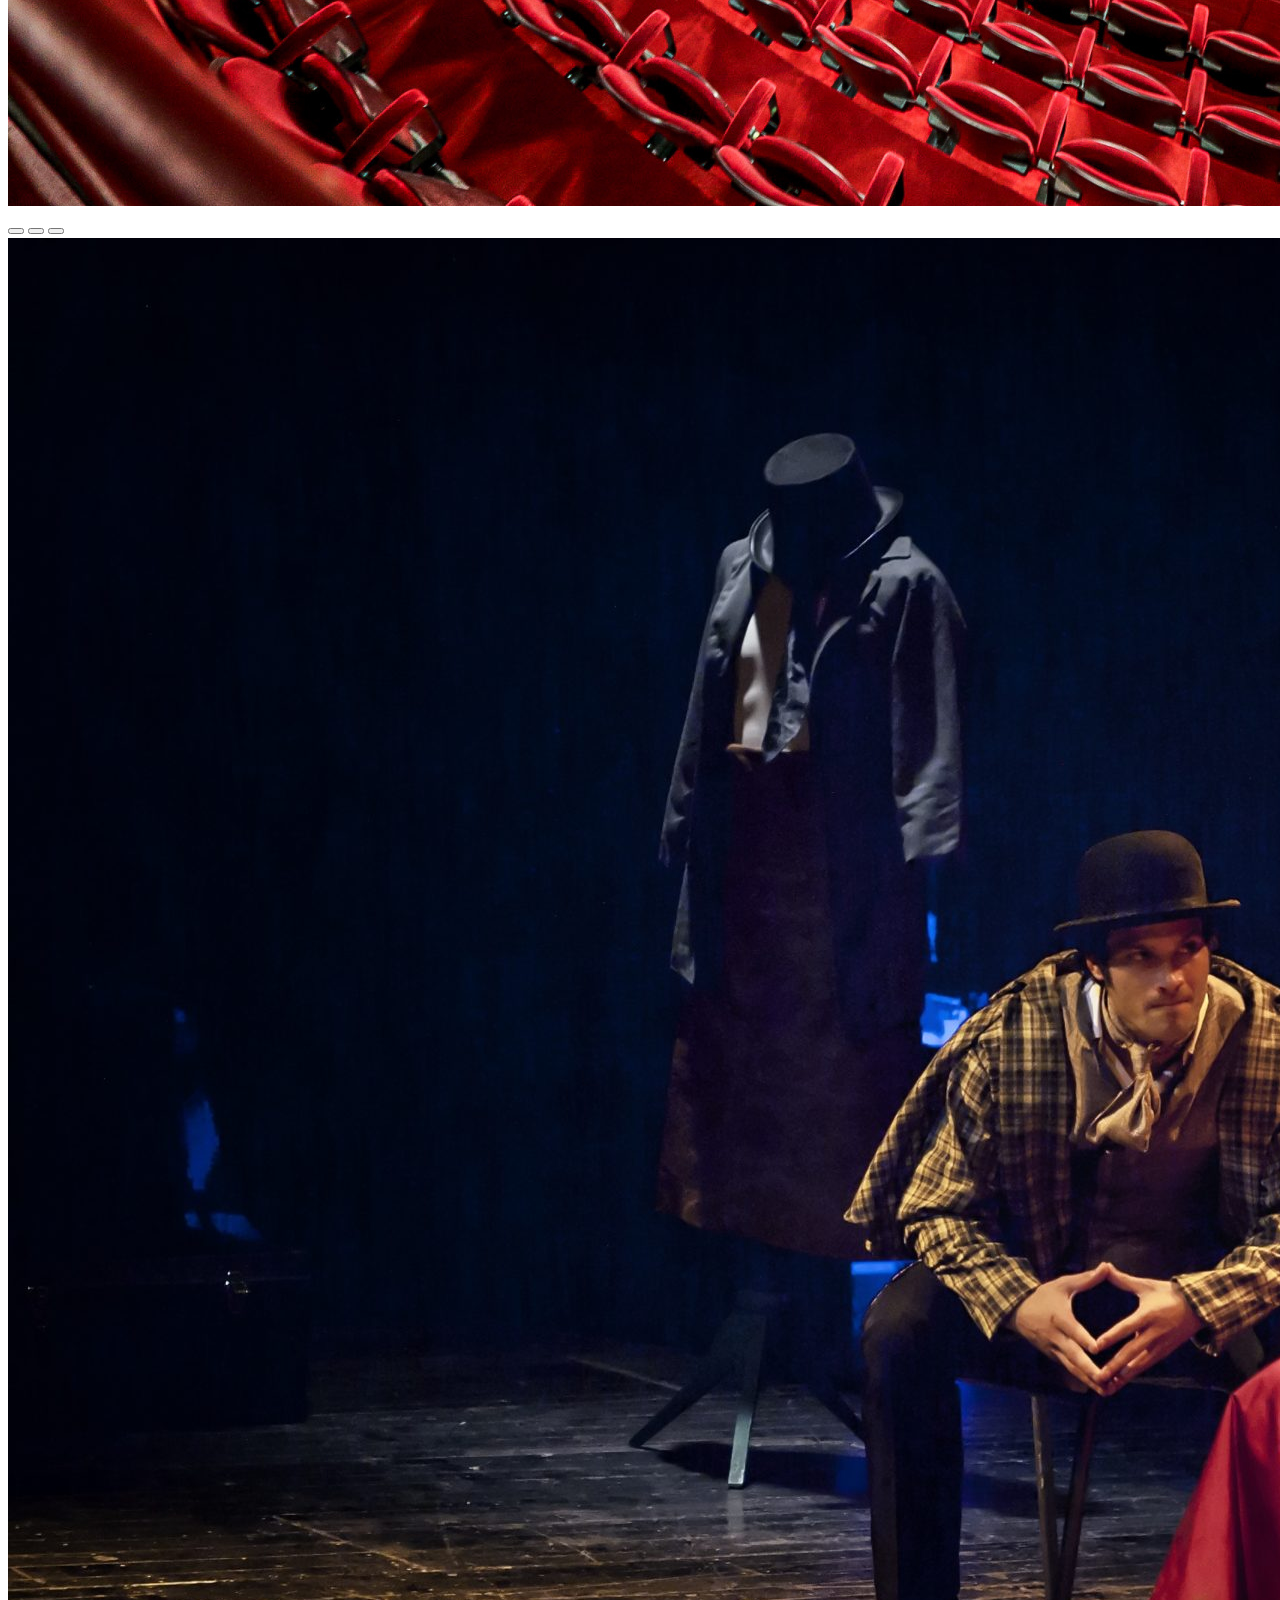
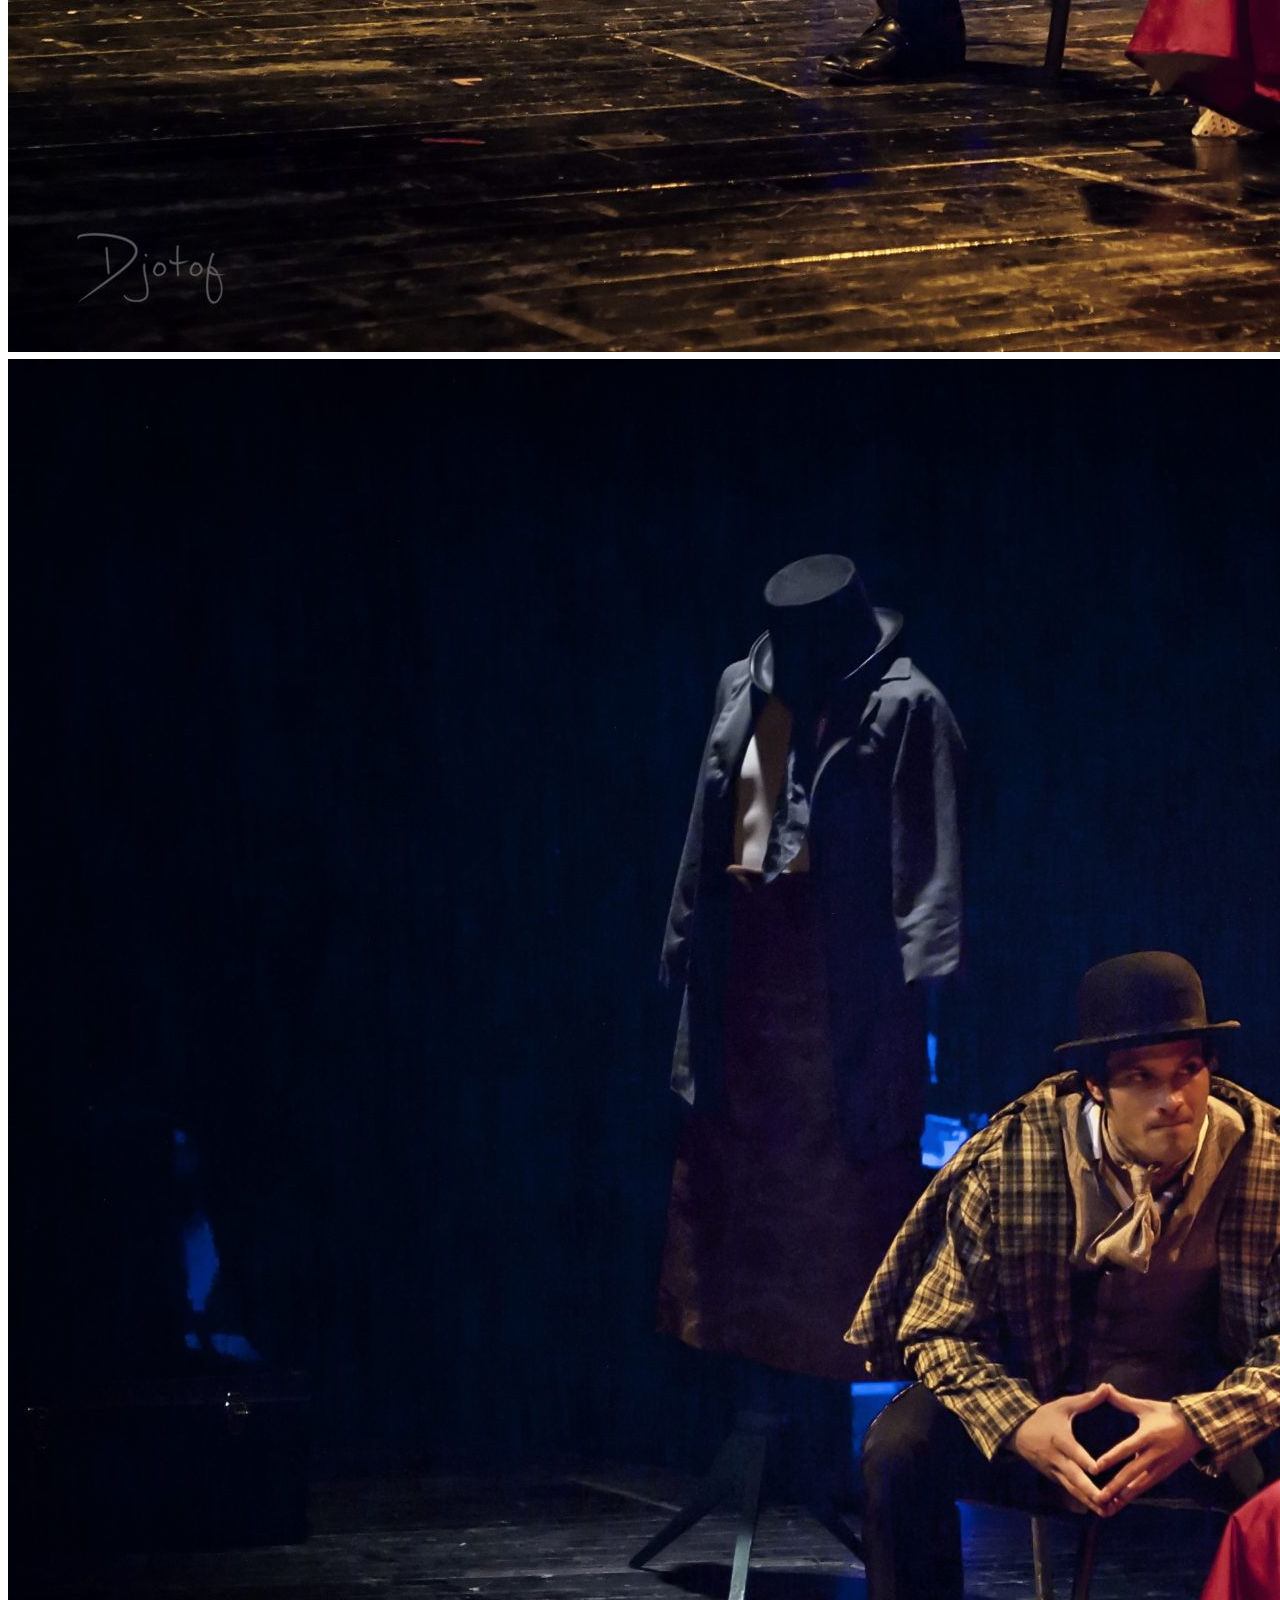
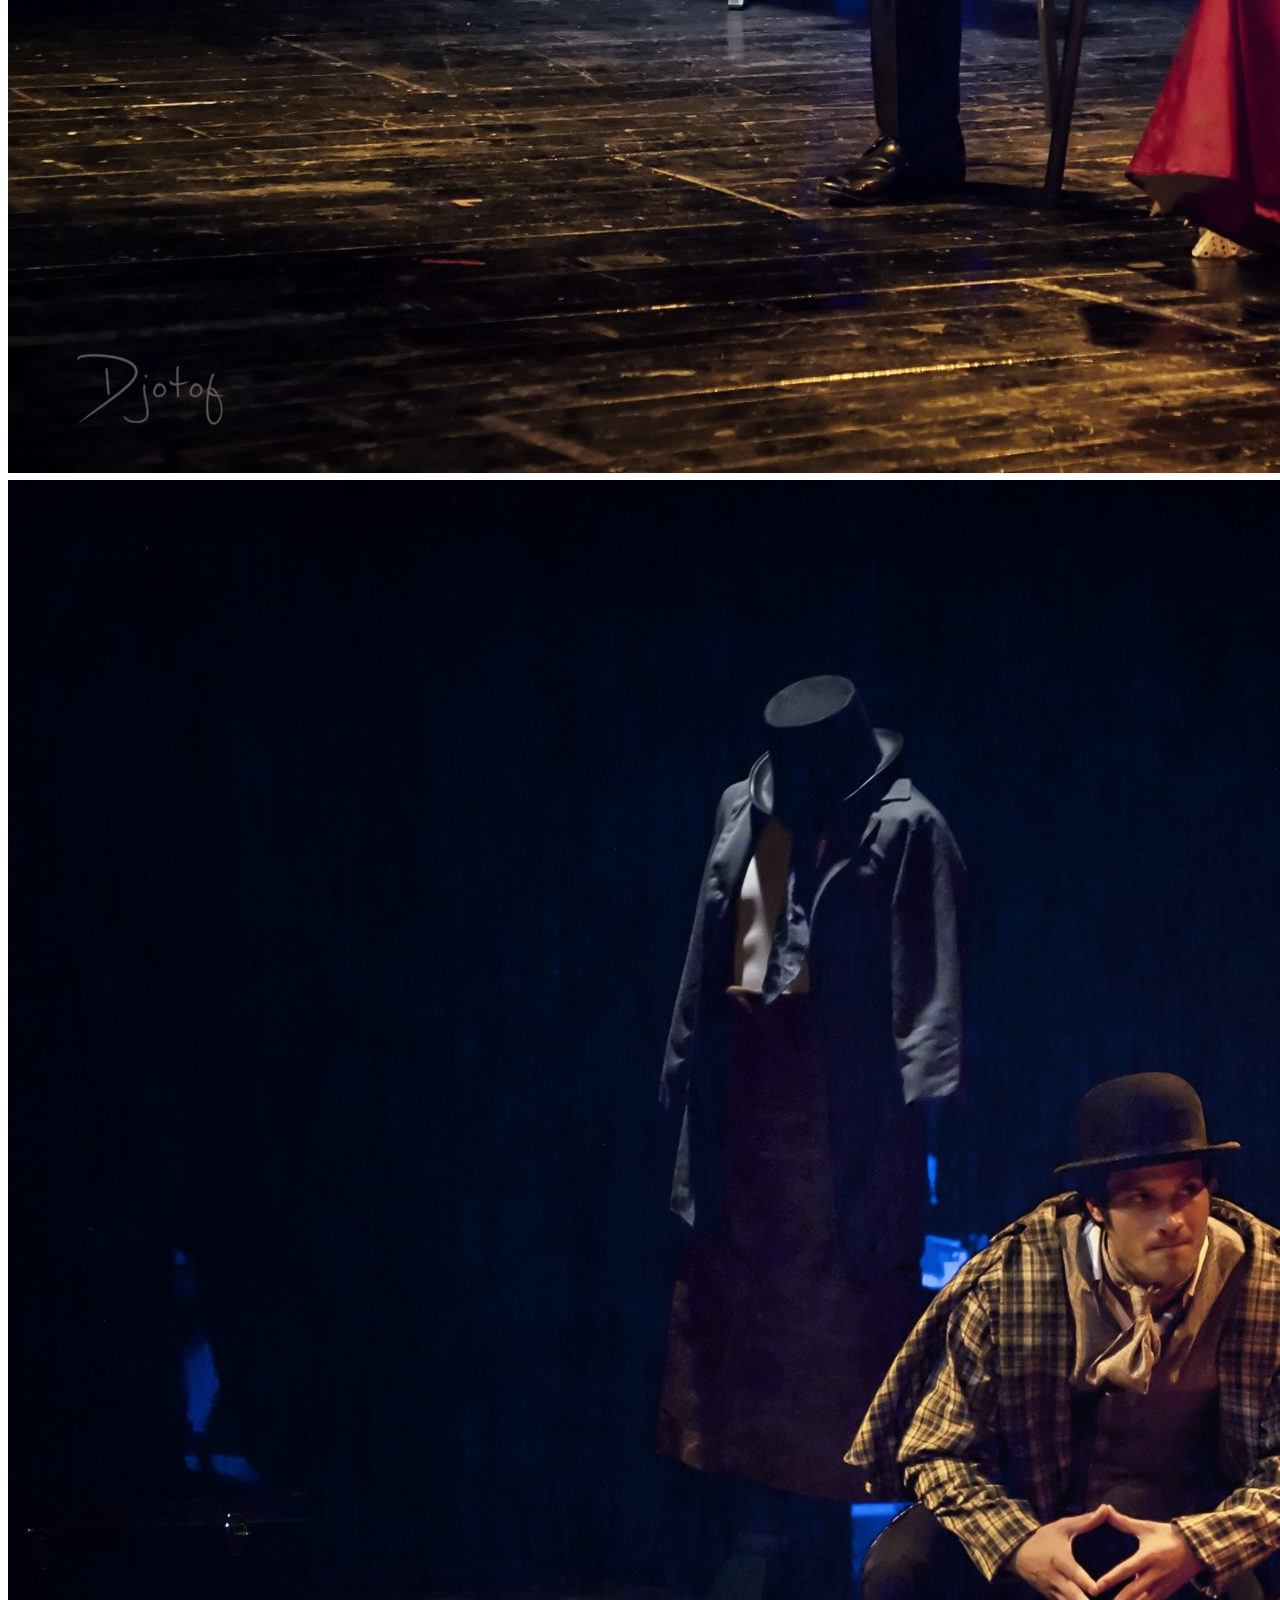
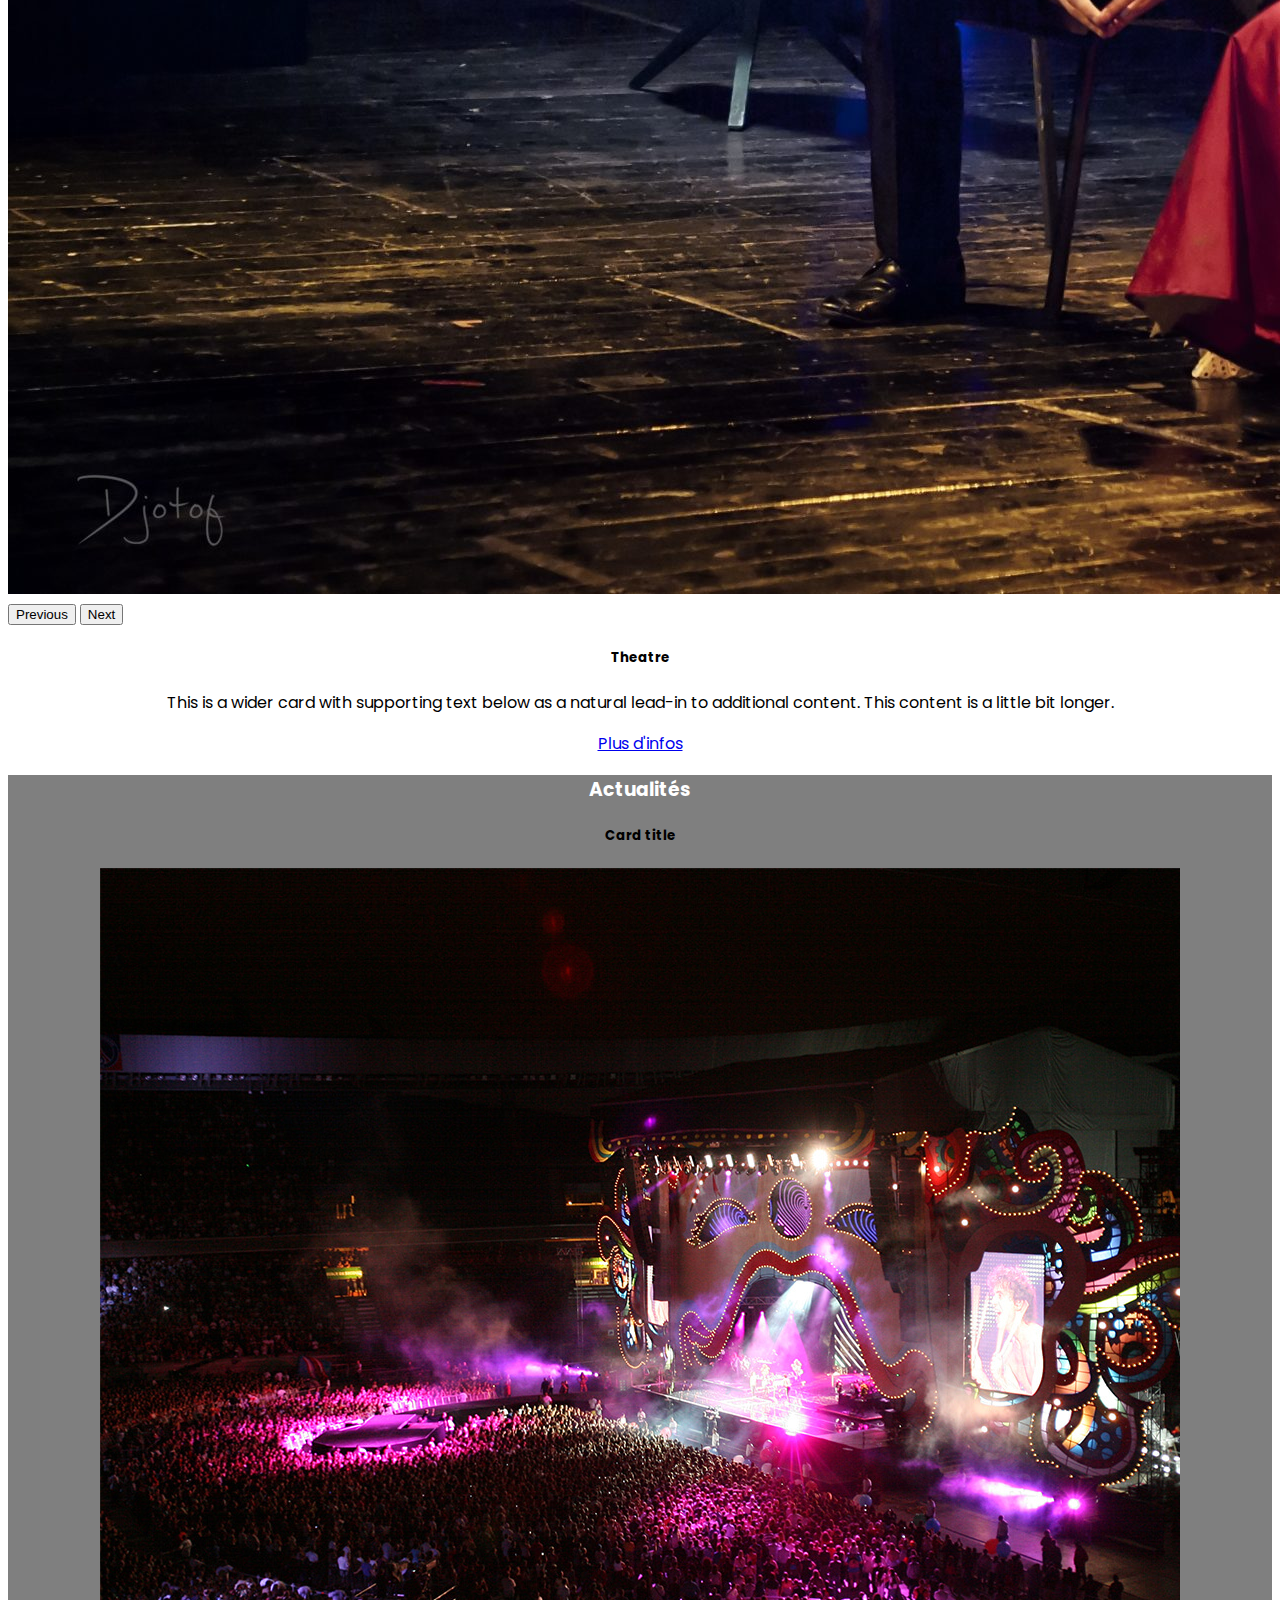
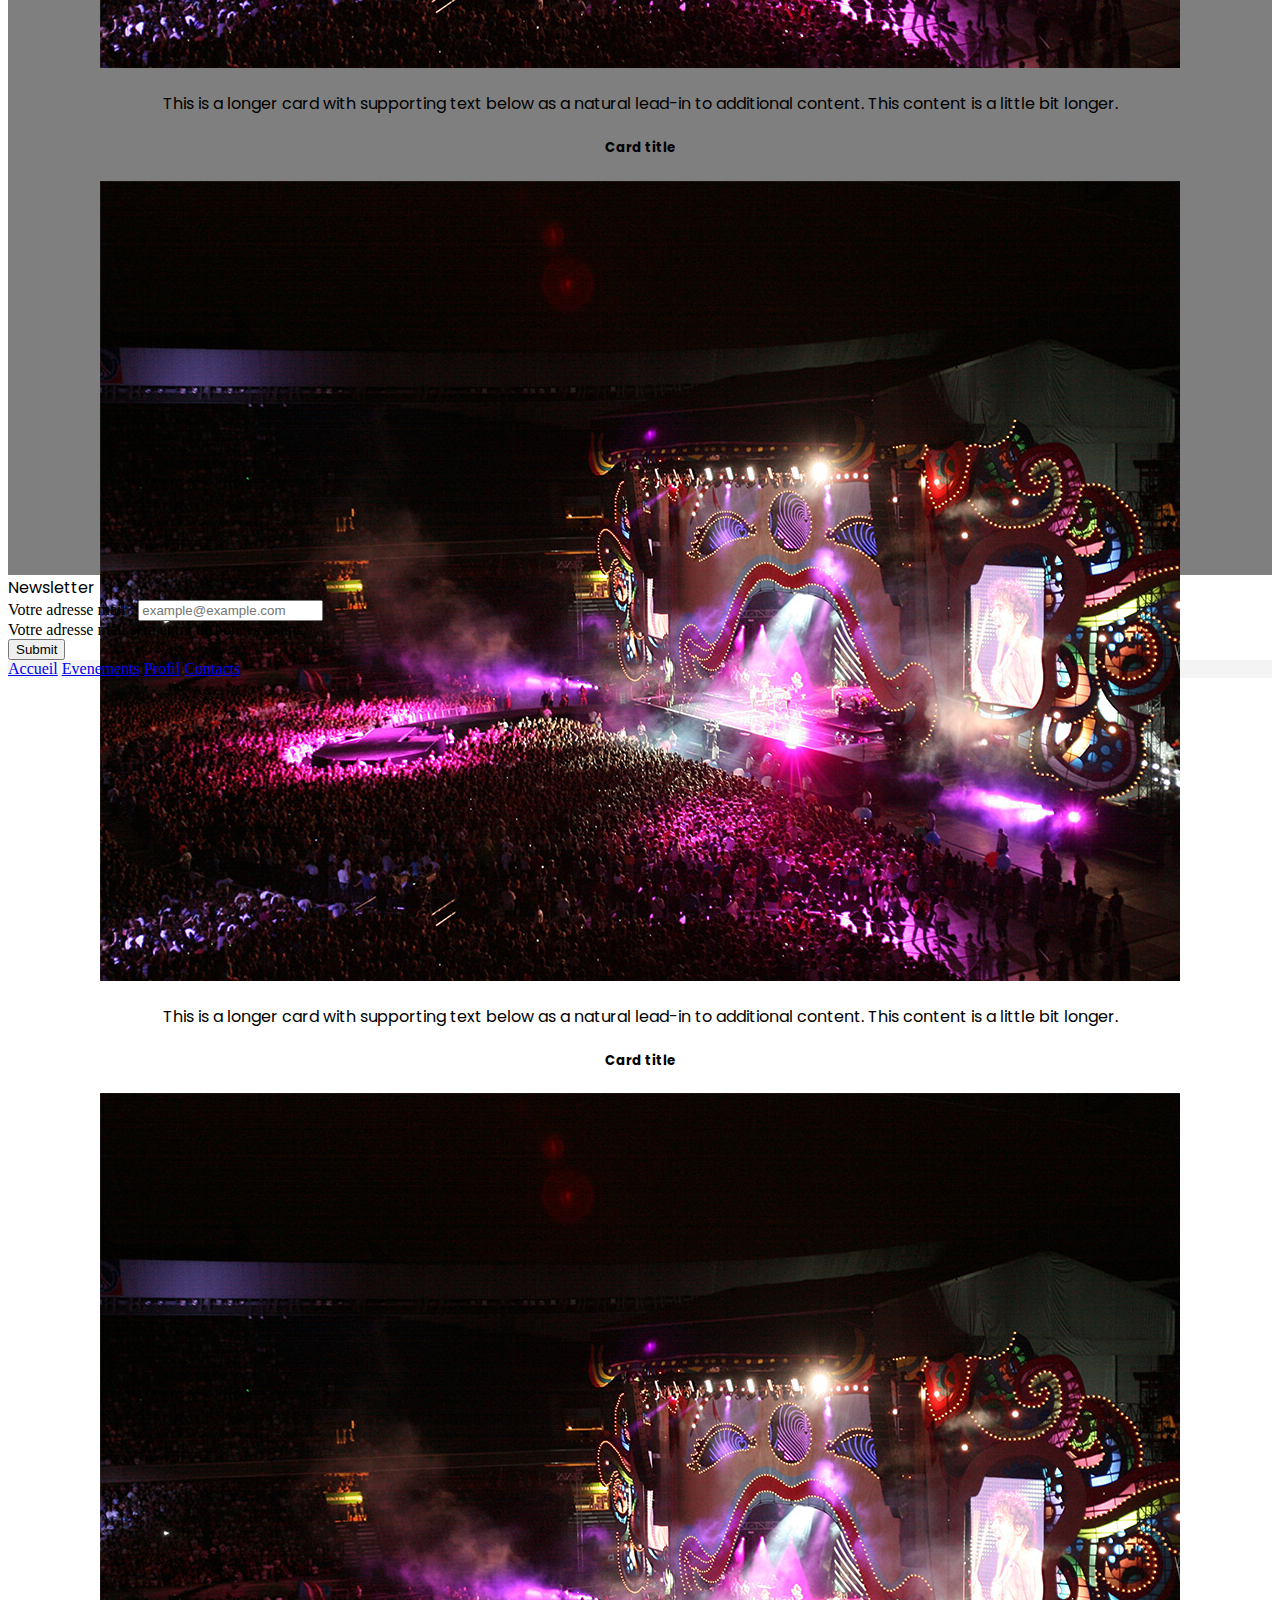
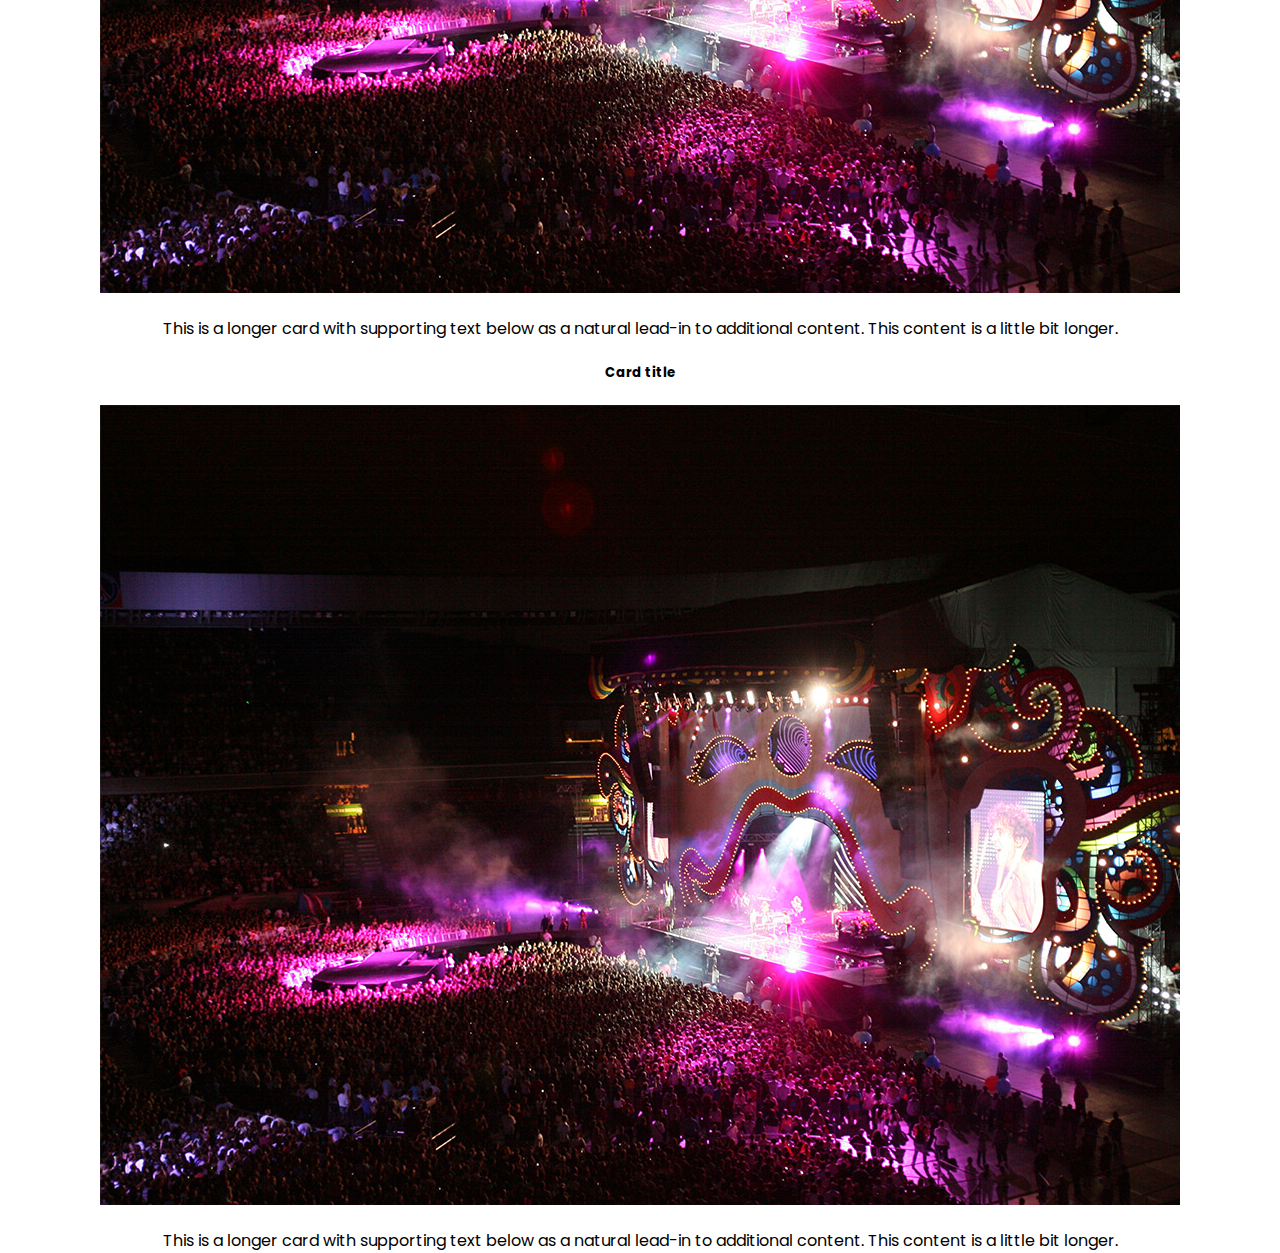
==== commit 8f964208: "update" ====
--- a/index.html
+++ b/index.html
@@ -44,8 +44,8 @@
                 </ul>
                 <form class="d-flex" role="search">
                     <input class="form-control me-2" type="search" placeholder="Rechercher..." aria-label="Search">
-                    <button class="btn btn-outline-success btn-order" type="submit">Connexion</button>
-                    <button class="btn btn-outline-success btn-order" type="submit">Inscription</button>
+                    <a href ="connexion.html" class="btn btn-outline-success btn-order">Connexion</a>
+                    <a href="inscription1.html" class="btn btn-outline-success btn-order">Inscription</a>
                 </form>
             </div>
         </div>
--- a/assets/css/style.css
+++ b/assets/css/style.css
@@ -5,7 +5,7 @@
 }
 
 .navbar-edit {
-    background-color: rgba(0, 0, 0, 0.5);
+    background-color: rgba(0, 0, 0);
     font-family: Poppins;
     box-shadow: 1px 1px 3px rgba(255, 255, 255, 0.45);
     z-index: 99;
@@ -69,4 +69,10 @@
 footer {
     background: rgba(240, 240, 240, 0.7);
     color: white;
-}+}
+
+.logo-auth {
+    height: 76px;
+    width: 130px;
+}
+
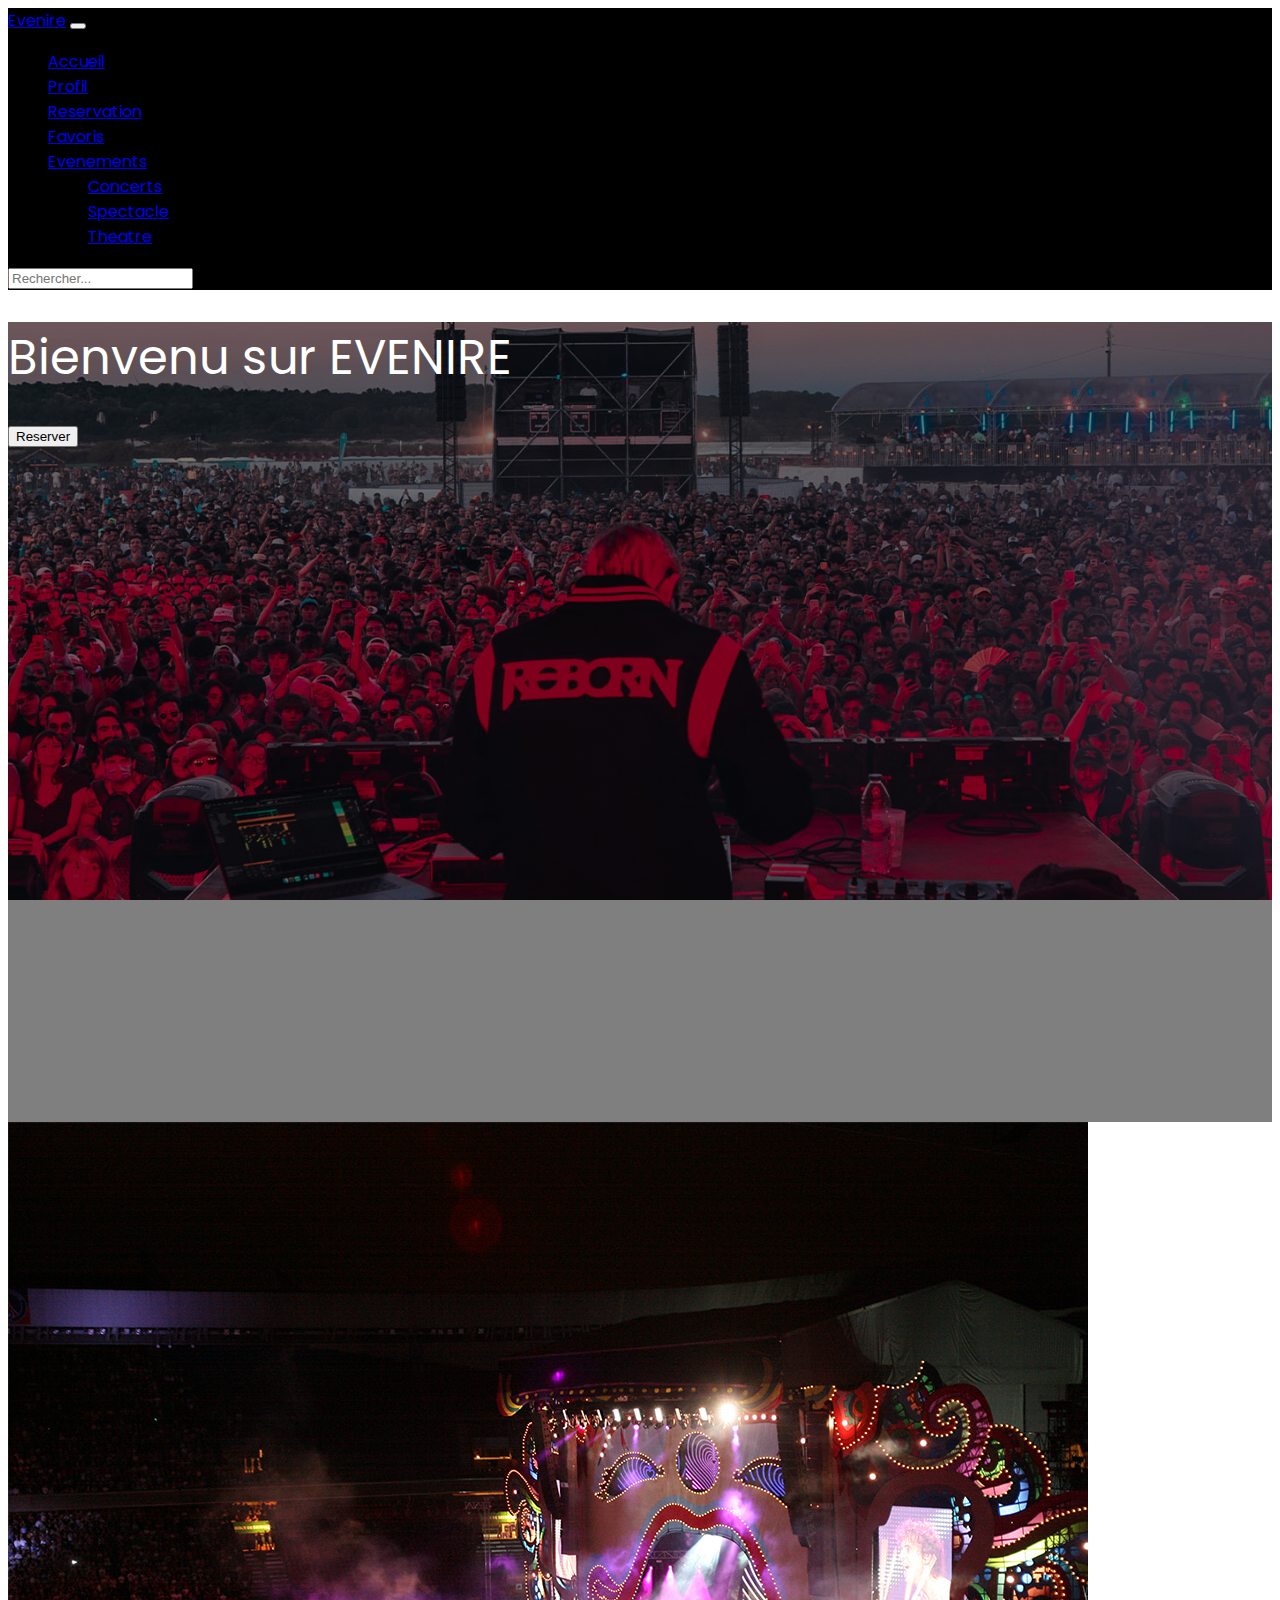
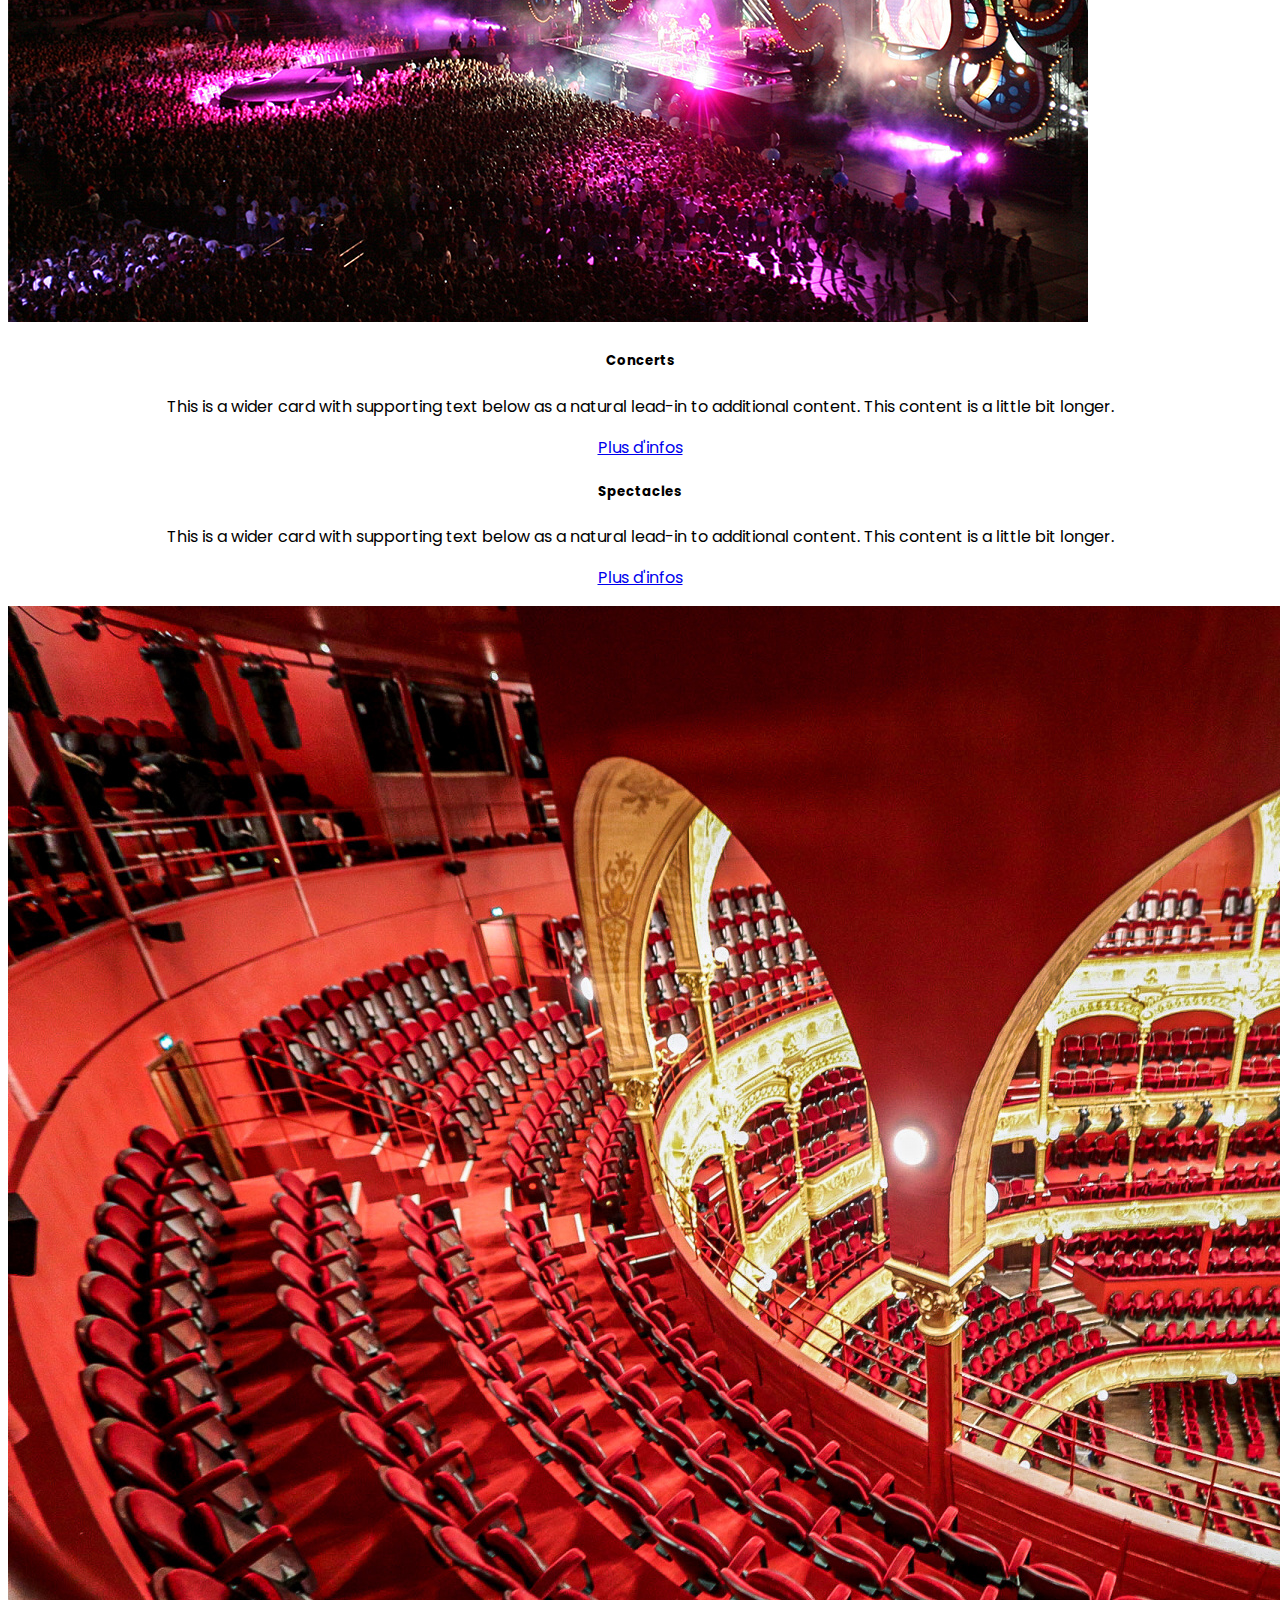
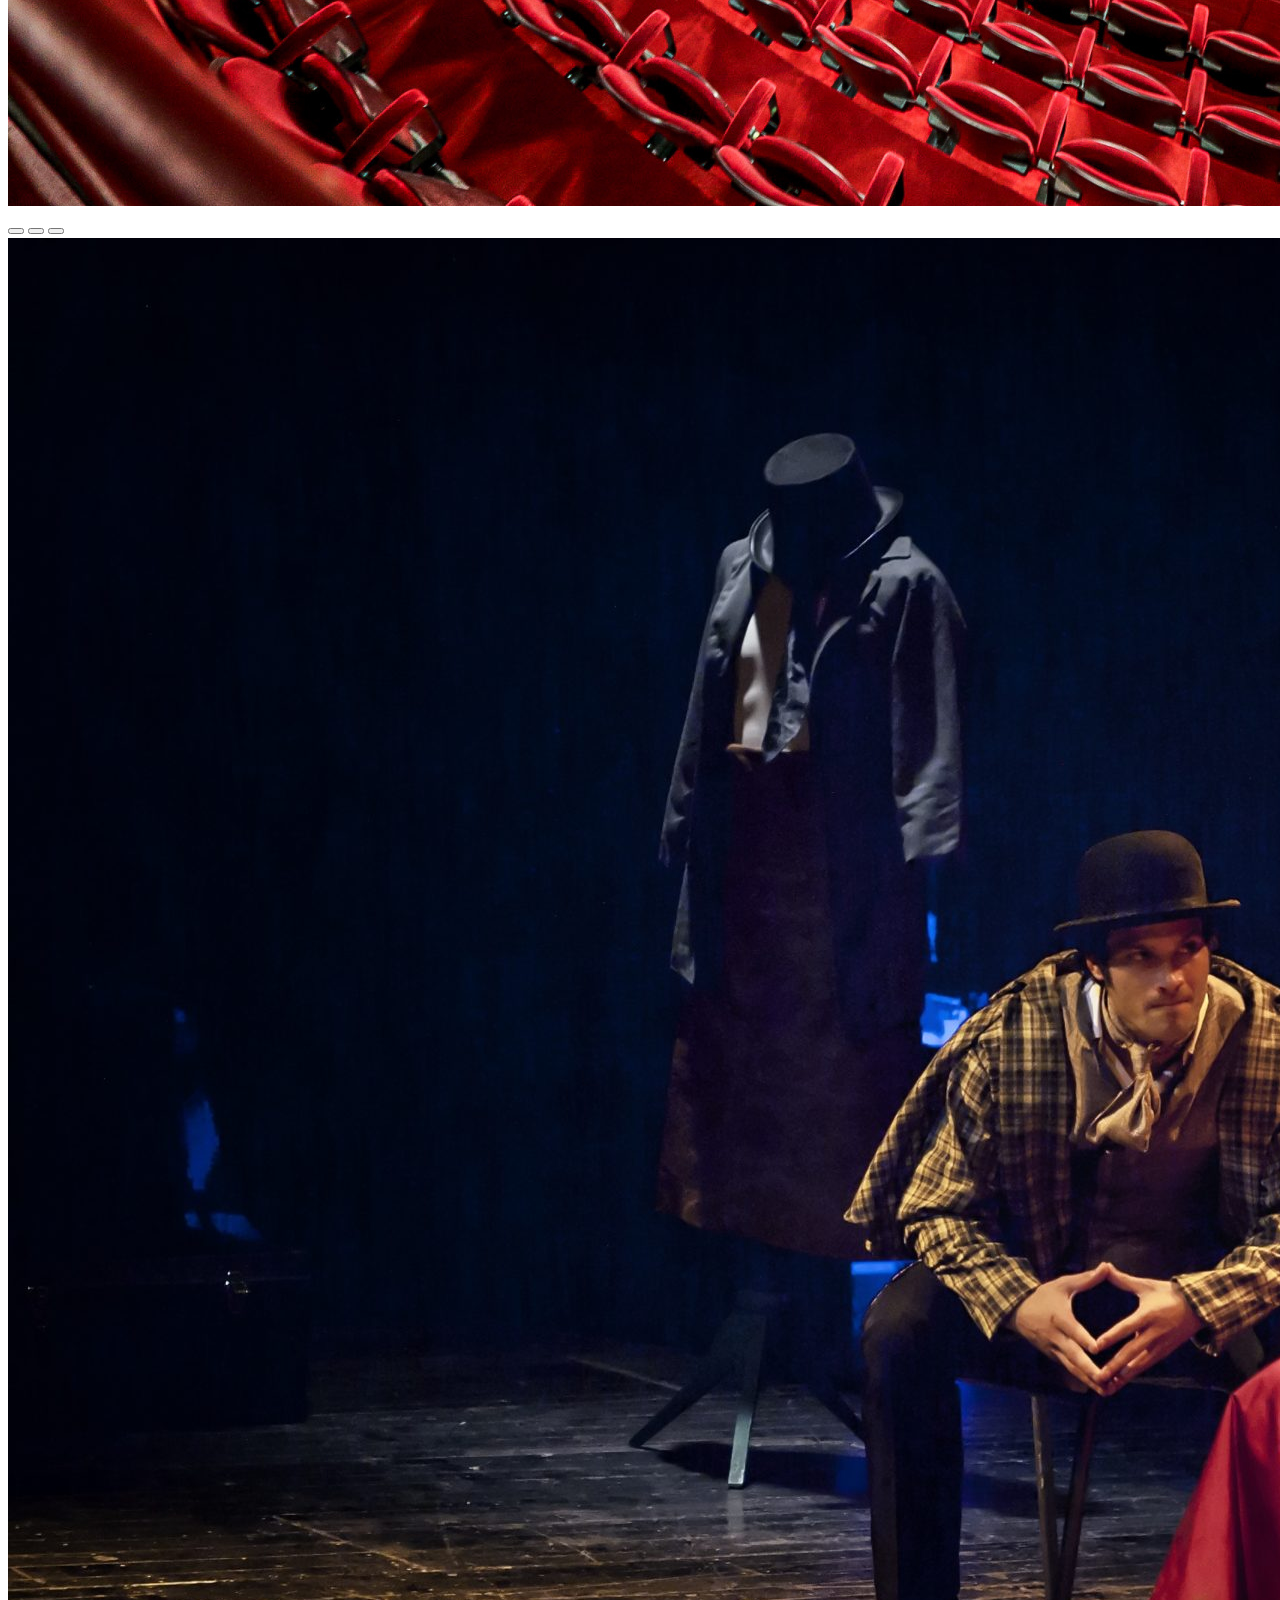
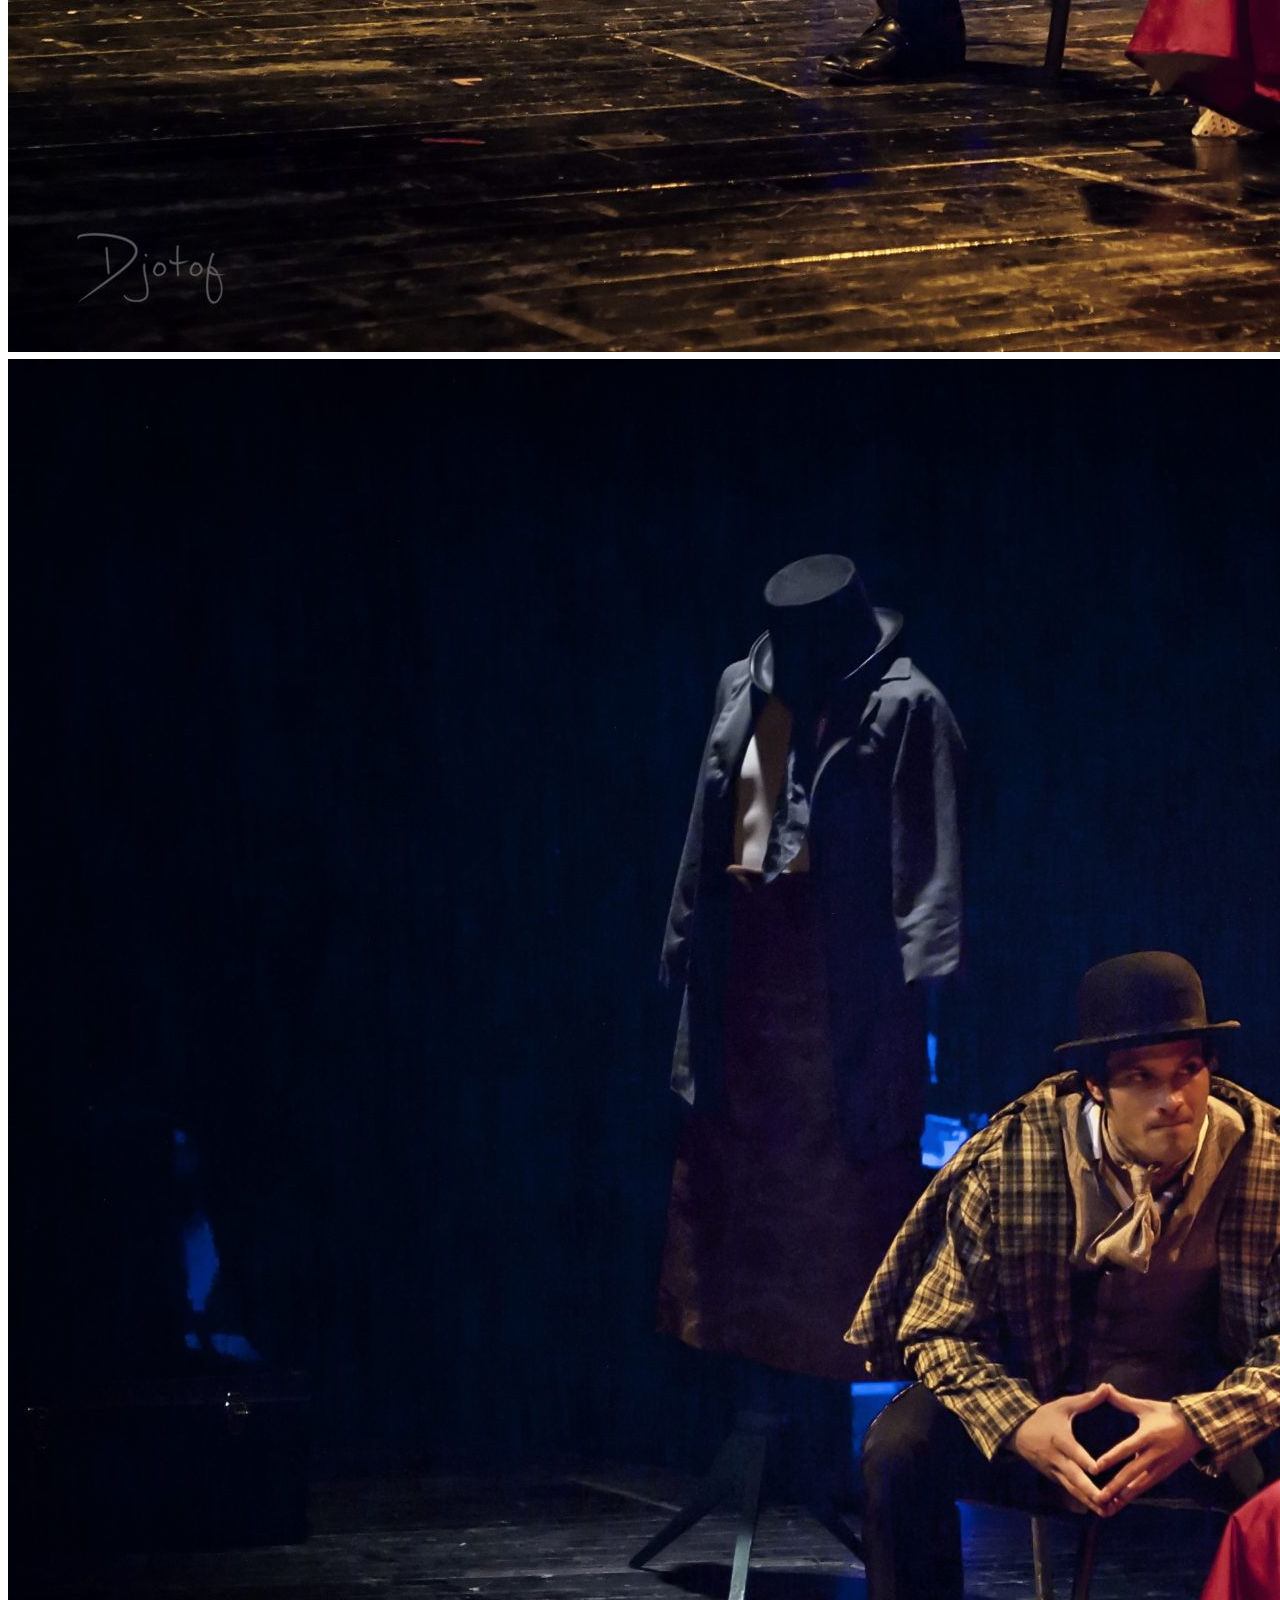
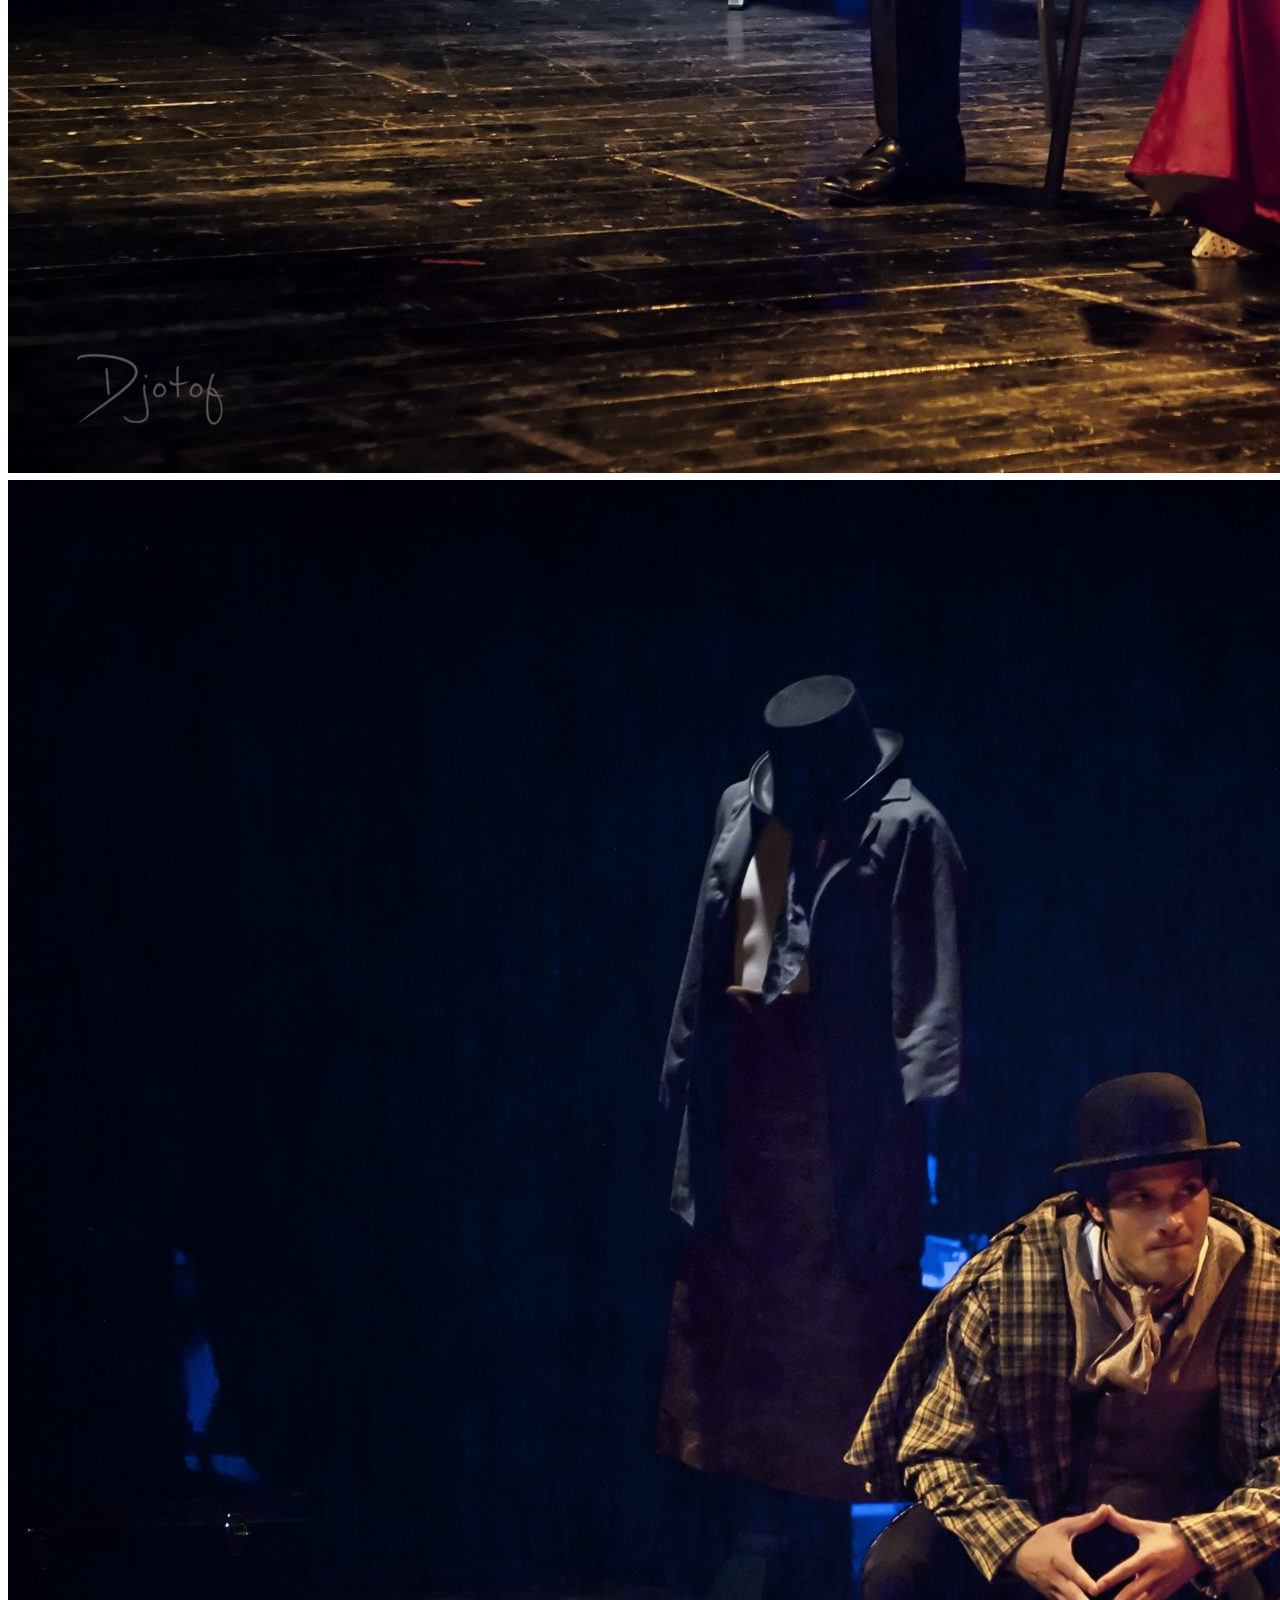
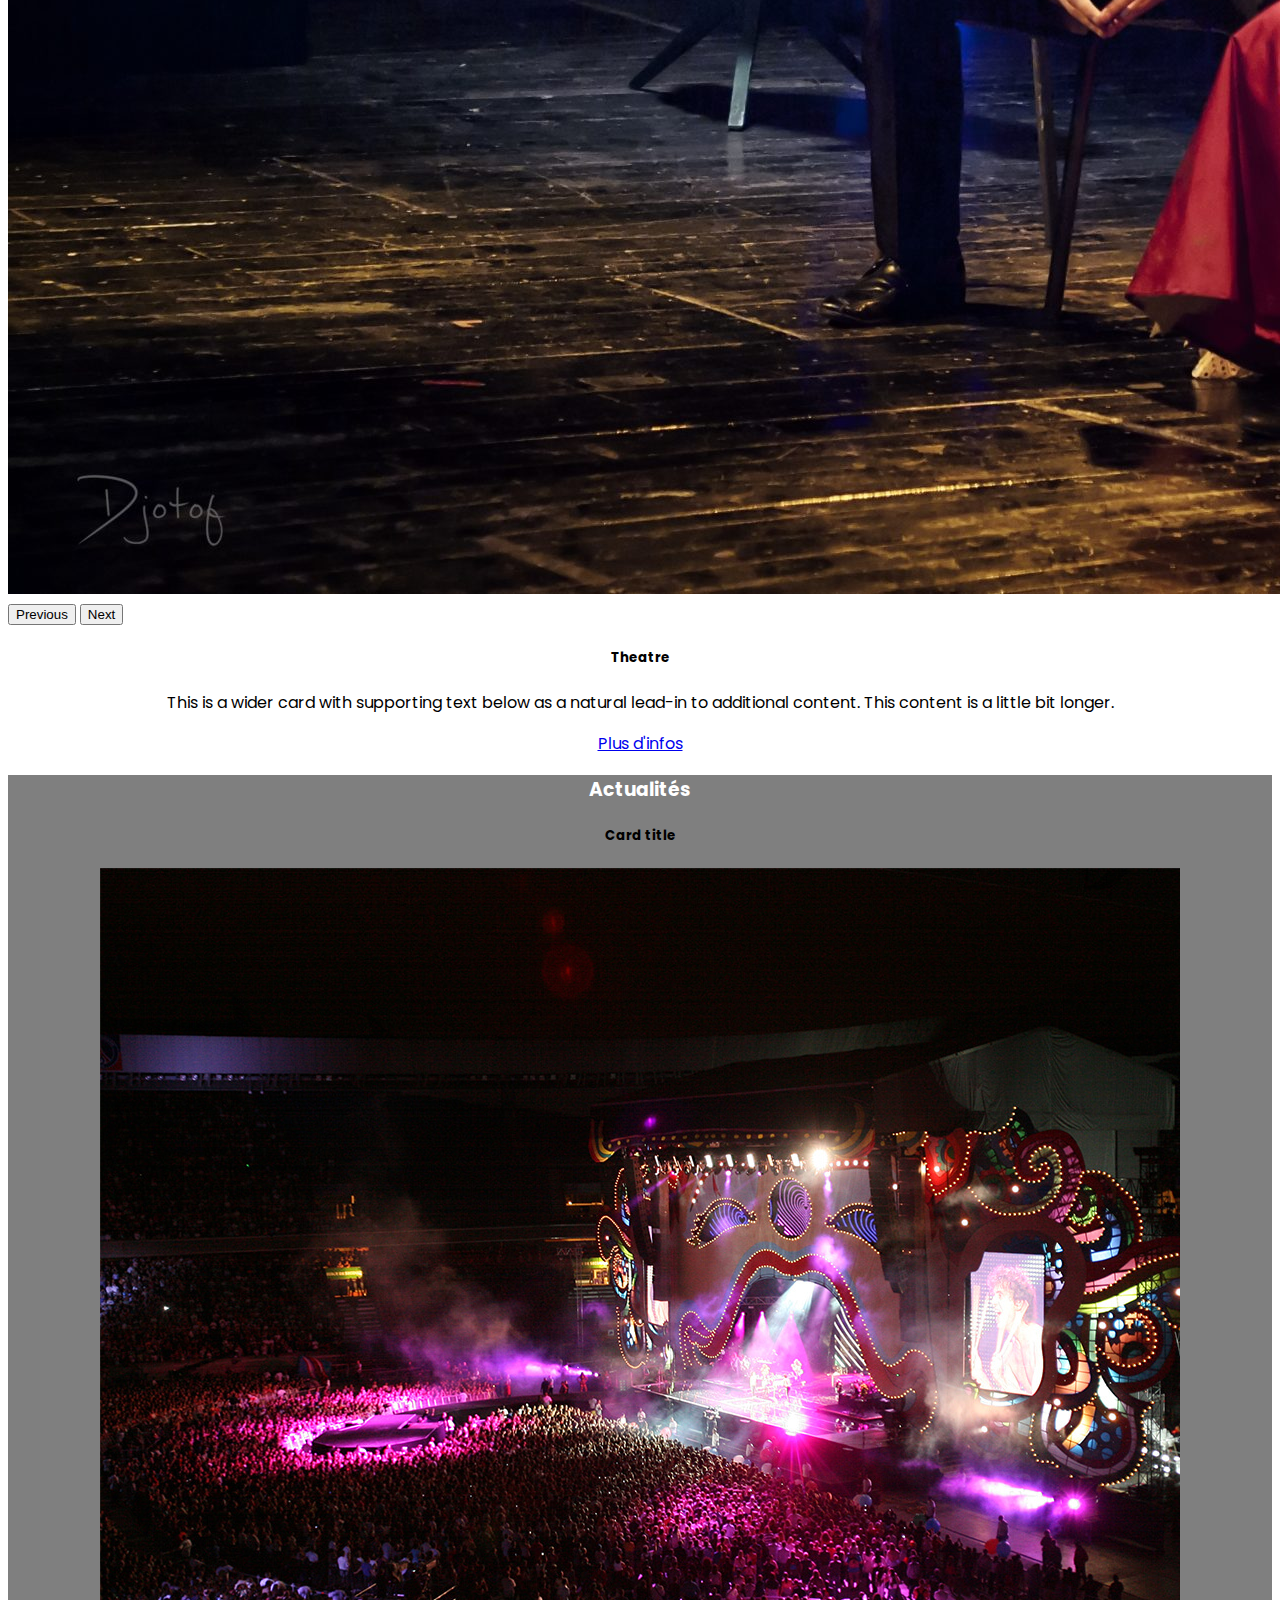
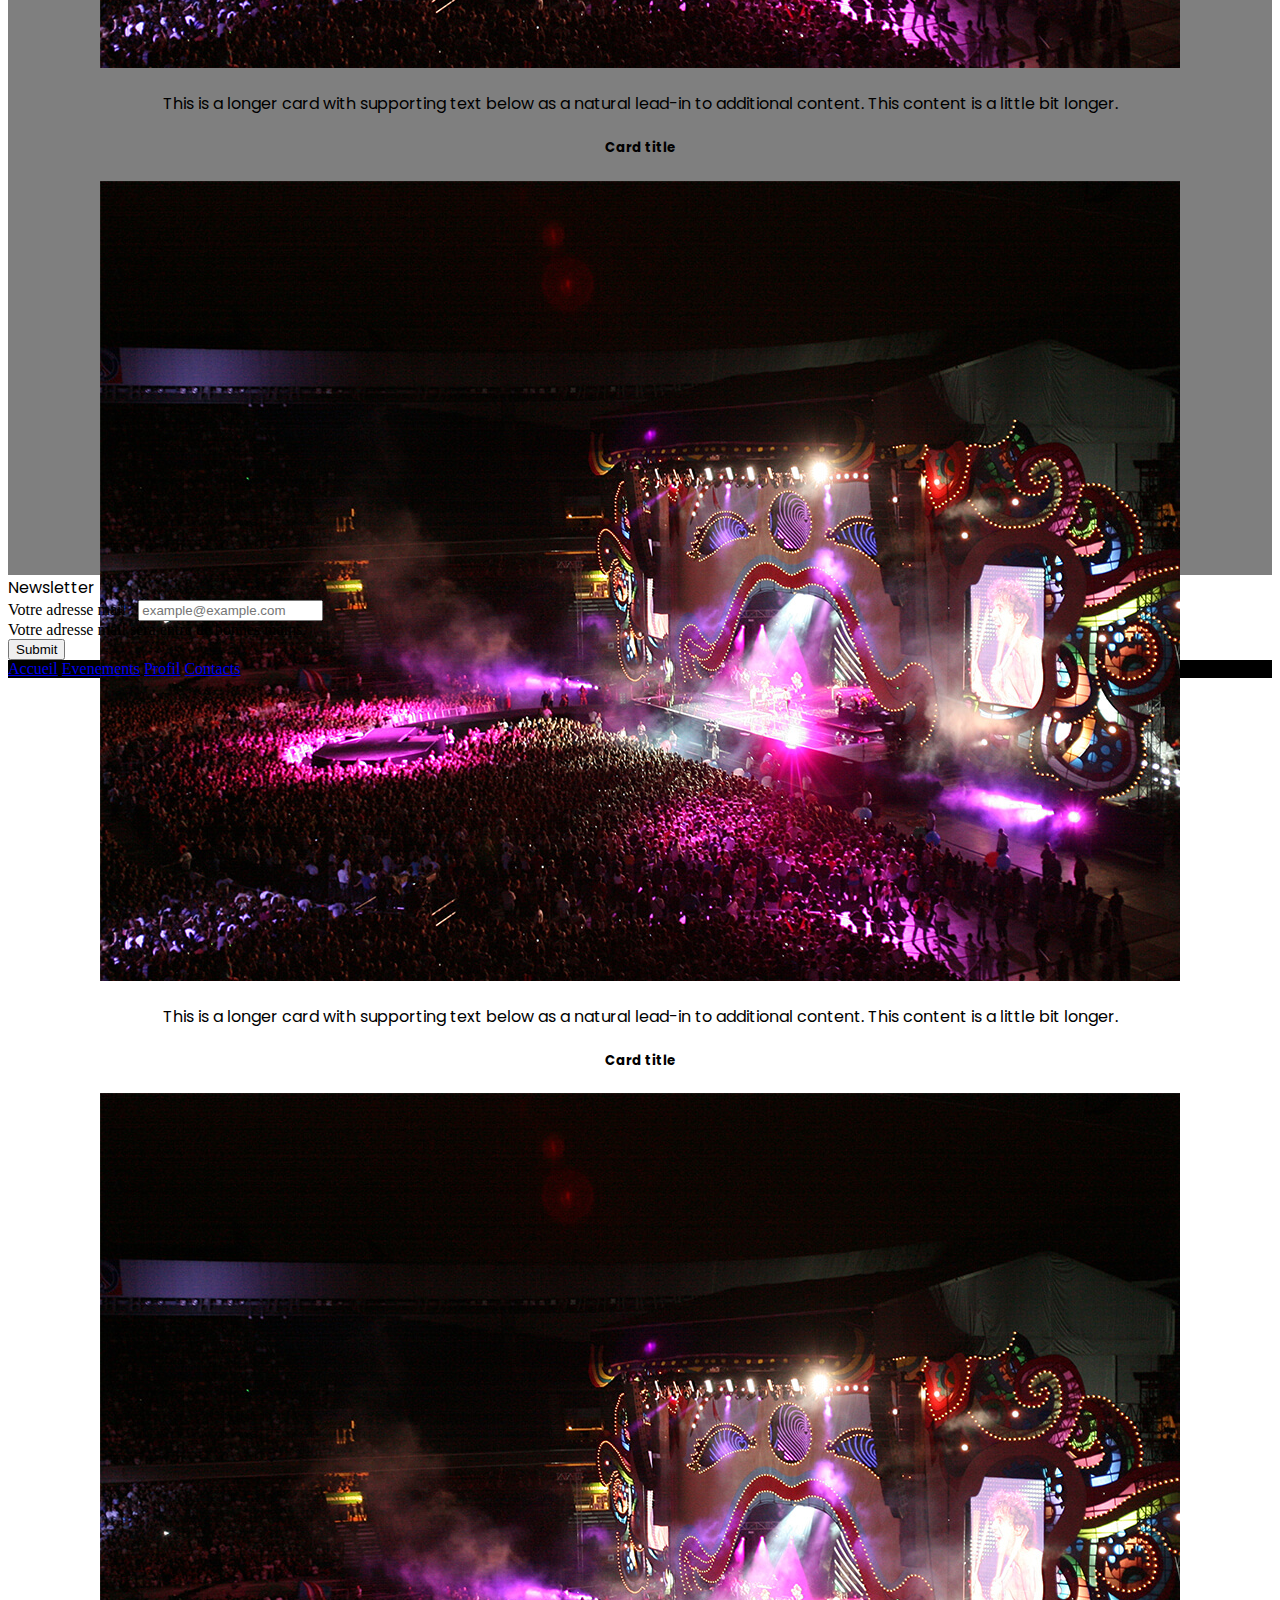
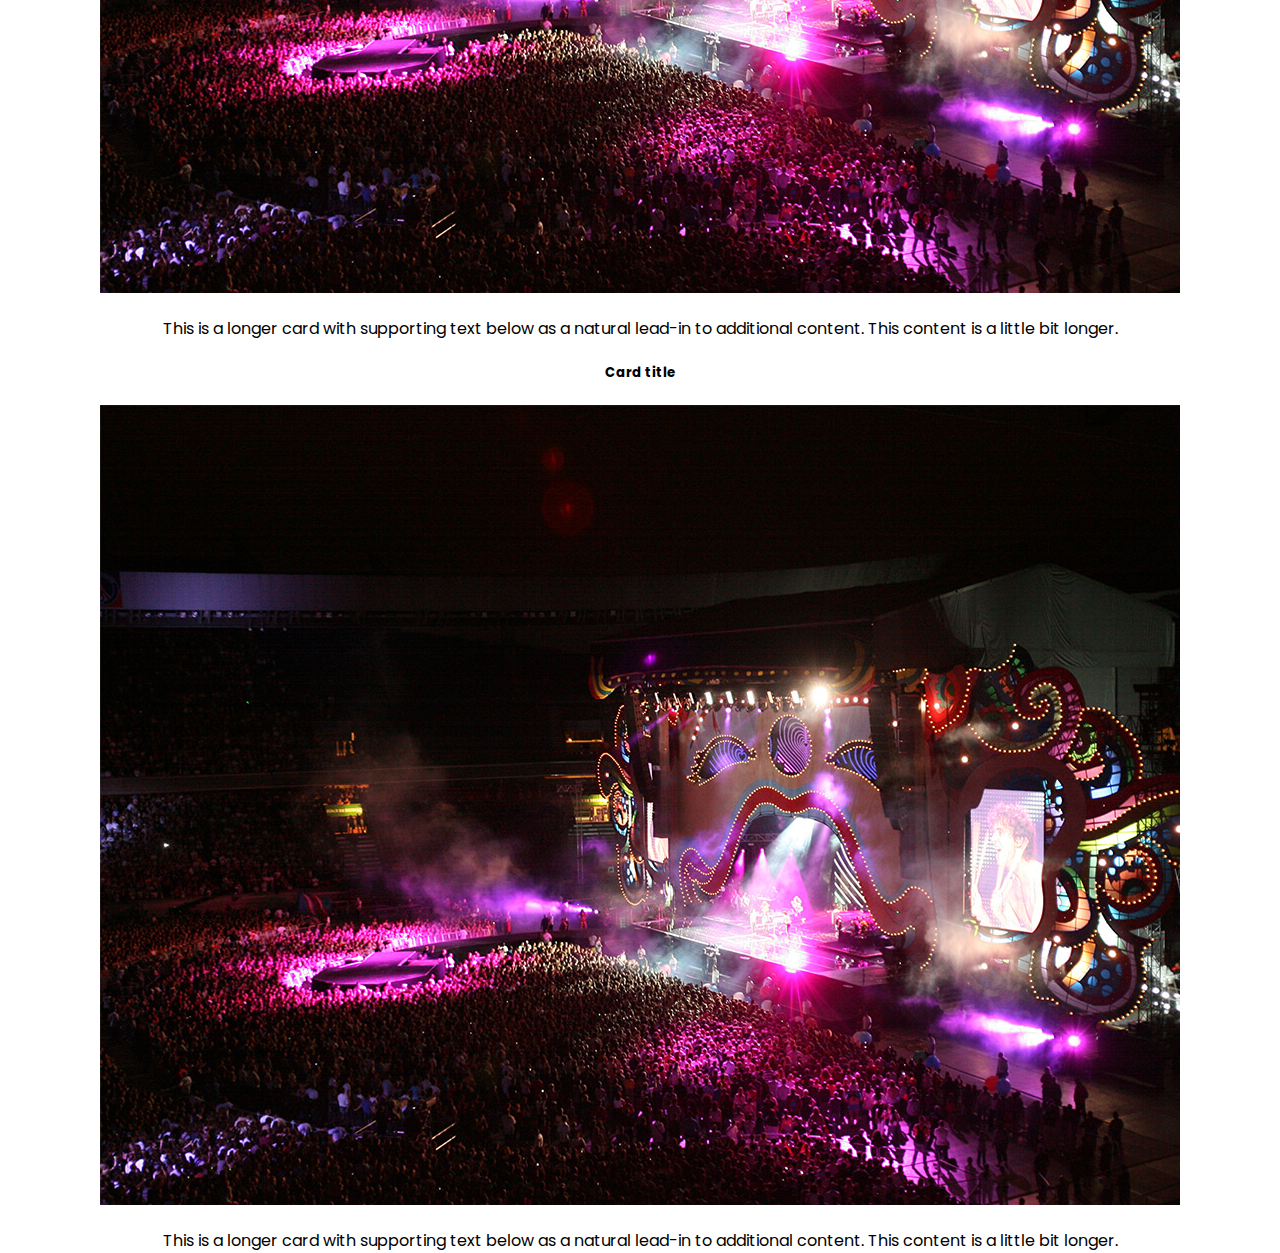
==== commit c0b88a57: "update" ====
--- a/index.html
+++ b/index.html
@@ -44,7 +44,7 @@
                 </ul>
                 <form class="d-flex" role="search">
                     <input class="form-control me-2" type="search" placeholder="Rechercher..." aria-label="Search">
-                    <a href ="connexion.html" class="btn btn-outline-success btn-order">Connexion</a>
+                    <a href ="connexion.html"class="btn btn-outline-success btn-order">Connexion</a>
                     <a href="inscription1.html" class="btn btn-outline-success btn-order">Inscription</a>
                 </form>
             </div>
--- a/assets/css/style.css
+++ b/assets/css/style.css
@@ -67,7 +67,7 @@
 }
 
 footer {
-    background: rgba(240, 240, 240, 0.7);
+    background: black;
     color: white;
 }
 
@@ -76,3 +76,5 @@
     width: 130px;
 }
 
+
+
